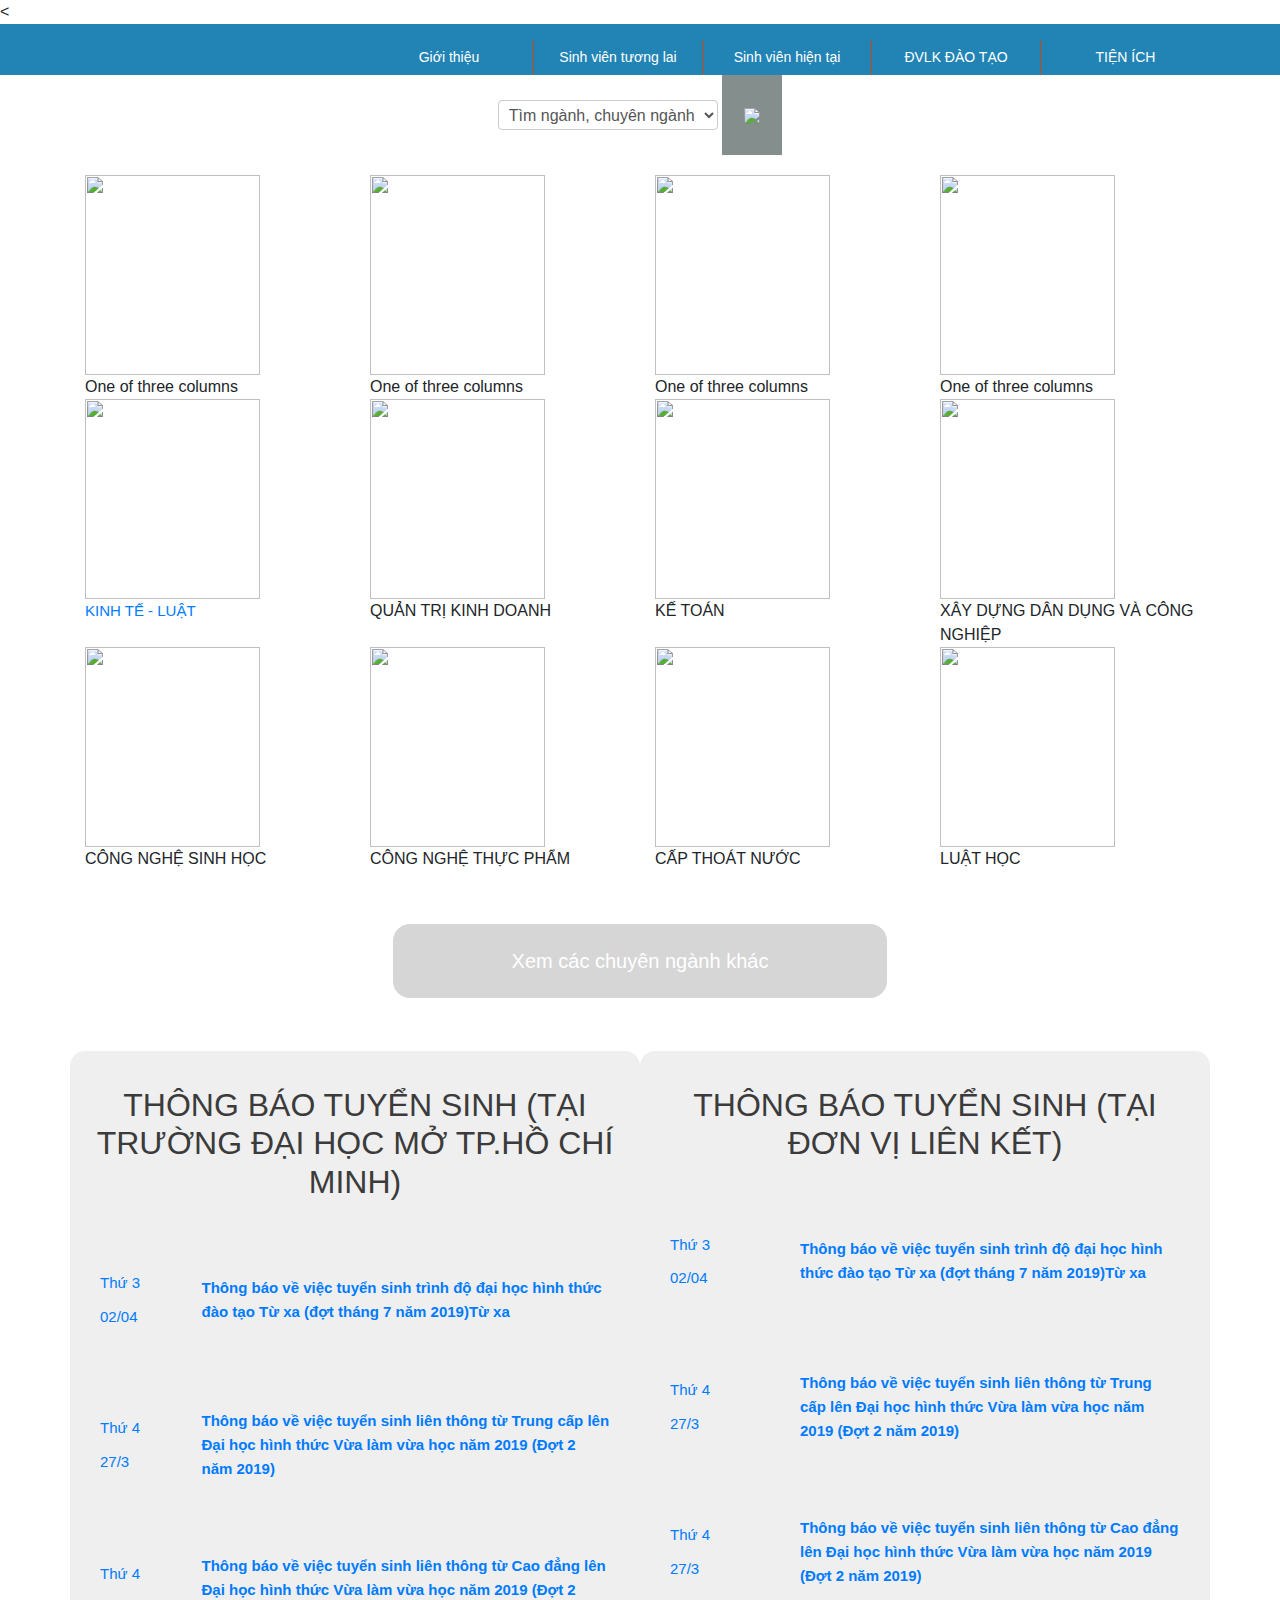
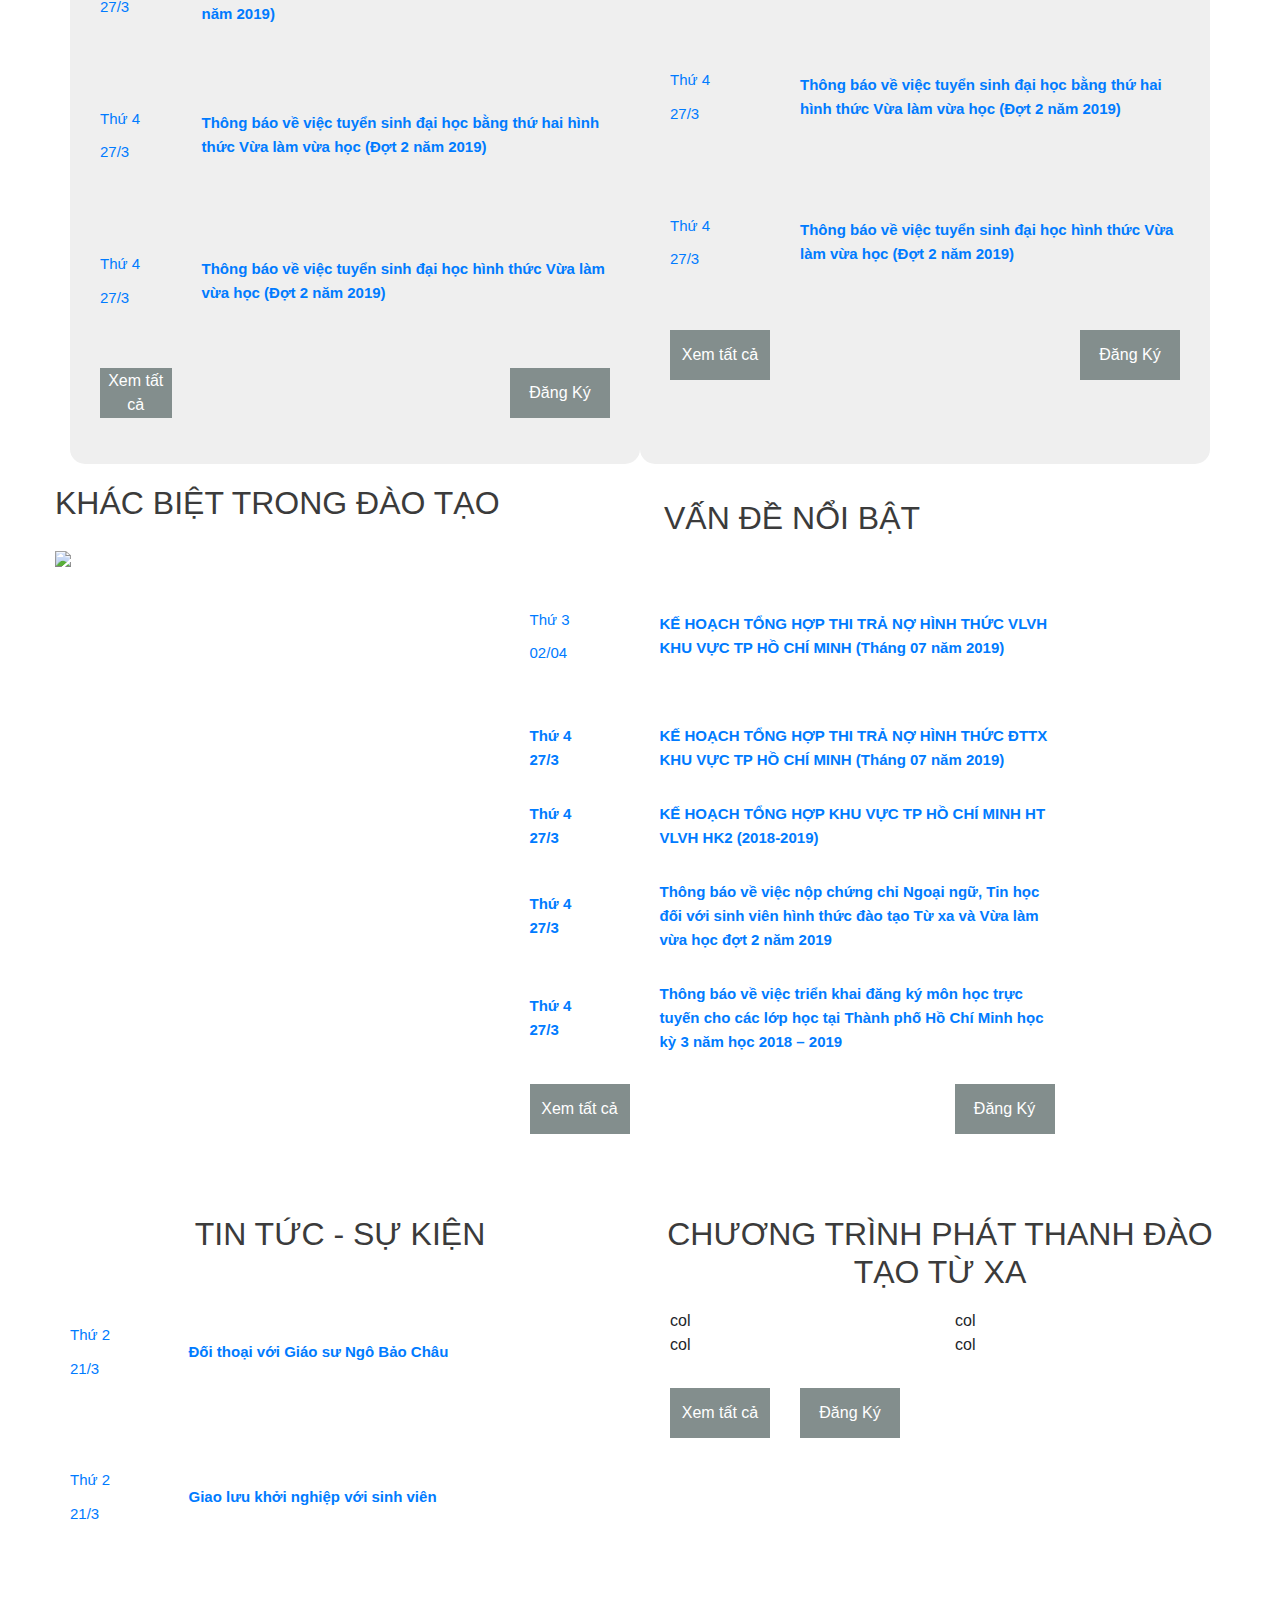
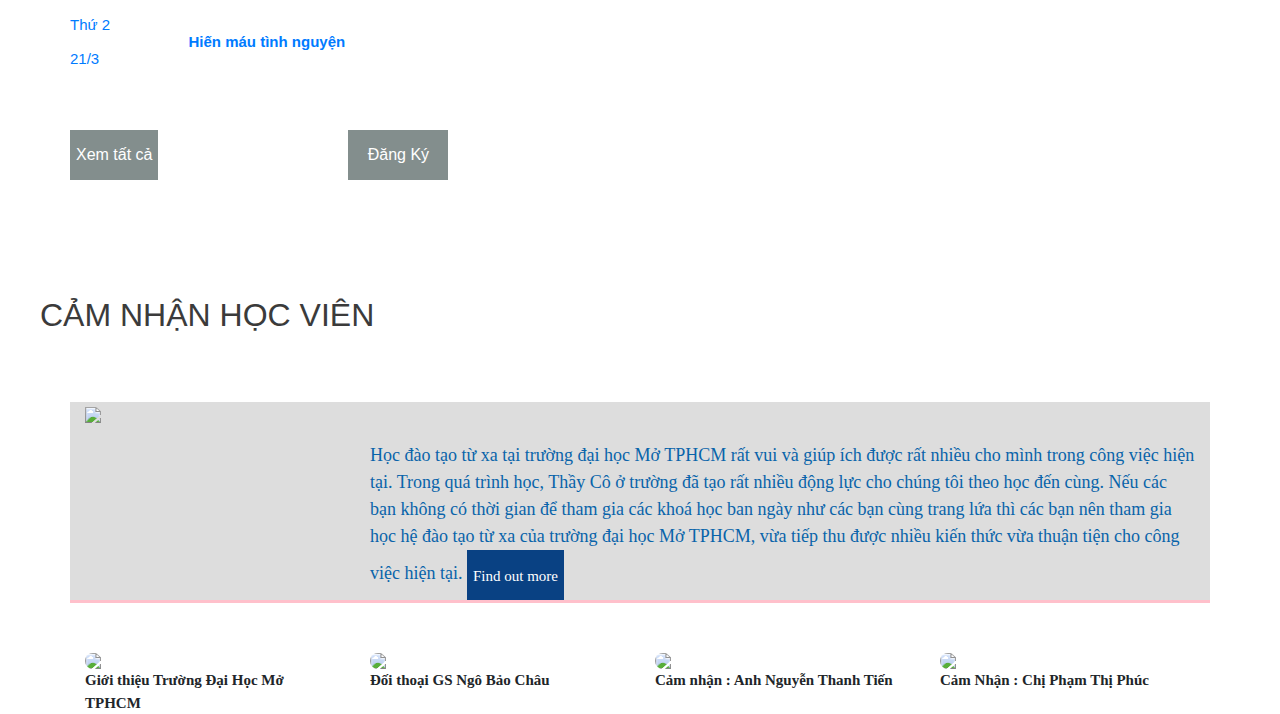
==== bài chính thức/đh mo/index.htm @ e702b490 "Add files via upload" ====
<!DOCTYPE html>

<head>

  <meta charset="utf-8">
  <title>Đại học mở tphcm</title>
	
	
  
 

  
  

 
  <link href="css/styles.css" rel="stylesheet">
  <link href="css/bootstrap-override.css" rel="stylesheet">

  <link href="css/font-awesome/font-awesome.css" rel="stylesheet">

  
  <link rel="stylesheet" href="https://stackpath.bootstrapcdn.com/bootstrap/4.3.1/css/bootstrap.min.css" integrity="sha384-ggOyR0iXCbMQv3Xipma34MD+dH/1fQ784/j6cY/iJTQUOhcWr7x9JvoRxT2MZw1T" crossorigin="anonymous">
  
    <link rel="stylesheet" type="text/css" href="style.css">
    <script type="text/javascript" src="java.js"></script>
    <link rel="stylesheet" href="https://use.fontawesome.com/releases/v5.8.2/css/all.css" integrity="sha384-oS3vJWv+0UjzBfQzYUhtDYW+Pj2yciDJxpsK1OYPAYjqT085Qq/1cq5FLXAZQ7Ay" crossorigin="anonymous">


  
  <link rel="stylesheet" href="css/flexslider.css" type="text/css" media="screen">

	<
</head>       
<body>
  
  <header id="header">
    <div class="container">
      <div class="row t-container">




      
        <div class="span3">
          <div class="logo">
            <a href="index.htm"><img src="http://oude.edu.vn/www/images/logo.png" alt=""></a>
          </div>            
        </div>

        <div class="span9">
          <div class="row space60"></div>
             <nav id="nav" role="navigation">
               	
          <ul>


        <li > <a> Giới thiệu</a>
          <ul>
            <li class="demo1"><a>thông điệp hiệu trưởng </a></li>
            <li class="demo1"><a>Trung tâm đào tạo</a></li>
            <li class="demo1"><a>mạng lưới đào tạo</a></li>
            <li class="demo1"><a>Liên kết quốc tế</a></li>
            <li class="demo1"><a>Kết nối cộng đồng</a></li>
            <li class="demo1"><a>Các ngành đào tạo</a></li>
            <li class="demo1"   ><a>Tổ chức nhân sự</a></li>

          </ul>

        </li>
            

        </li>
          <li class="nav-item">
            <li> <a>Sinh viên tương lai </a>
          <ul>
            <li class="demo1"><a>Cổng tuyển sinh </a></li>
            <li class="demo1"><a>Thông báo tuyển sinh</a></li>
            <li class="demo1"><a>Đề cương ôn thi tuyển sinh hình thức  vừa học vừa làm </a></li>
            <li class="demo1"><a > Các ngành đào tạo</a></li>
          </ul>
          
          <li class="nav-item">
             <li> <a>Sinh viên hiện tại </a>
          <ul>
            <li class="demo1"><a>Trang sinh viên </a></li>
            <li class="demo1"><a>Kết quả học tập</a></li>
            <li class="demo1"><a>Lịch học và thi</a></li>
            <li class="demo1"><a href=""> Hỗ trợ sinh viên</a></li>
            <li class="demo1"><a href=""> Hệ thống hỗ trợ học tập</a></li>
            <li class="demo1"><a href="">Hệ thống hỗ trợ học tập cũ</a></li>
            <li class="demo1"><a href=""> Tài liệu số</a></li>
            <li class="demo1"><a href=""> Bản tin</a></li>
            <li class="demo1"><a href=""> Kiến thức , kỹ năng tìm việc</a></li>

          </ul>
           <li> <a>ĐVLK ĐÀO TẠO </a>
          <ul>
            <li class="demo1"><a>Cơ sở học tập của trường </a></li>
            <li class="demo1"><a>Cơ sở học tập tại TPHCM</a></li>
            <li class="demo1"><a>Miền Trung và Tây Nguyên</a></li>
            <li class="demo1"><a href=""> Miền Tây Nam Bộ</a></li>
            <li class="demo1"><a href=""> Miền Đông Nam Bộ</a></li>
          </ul>
           <li> <a>TIỆN ÍCH </a>
          <ul>
            <li class="demo1"><a>Cổng thông tin hỗ trợ sinh viên </a></li>
            <li class="demo1"><a>Thông báo tuyển sinh</a></li>
            <li class="demo1"><a>Đề cương ôn thi tuyển sinh hình thức  vừa học vừa làm</a></li>
            <li class="demo1"><a href=""> Các ngành đào tạo</a></li>
          </ul>
            
          </li>
        </ul>
      </div>
    </nav>
          </nav>
         </div> 
      </div> 
    </header>
       <div class="row space40"></div>
          <div class="slider1 flexslider"> 
            <ul class="slides">
              <li>
    	    	    <img src="http://www.oude.edu.vn/www/uploads/images/bannerappwideQR1280.png" alt="">
    	    		</li>
    	    		<li>
    	    	    <img src="http://www.oude.edu.vn/www/uploads/images/slide_3(1).jpg" alt="">
    	    		</li>
    	    		<li>
    	    	    <img src="http://www.oude.edu.vn/www/uploads/images/home_sliders/vhvl%20(1).png" alt="">
    	    		</li>
                    <li>
    	    	    <img src="http://www.oude.edu.vn/www/uploads/images/slide_5(1).jpg" alt="">
    	    		</li>
            </ul>
          </div>  <!-- Slider End -->
  </div> 

           
      <div>

           <form class= " conc">
    <select id="department" name="department">
      <option value="/department/index">Tìm ngành, chuyên ngành, môn học</option>
      <optgroup label="&nbsp;KHOA NGOẠI NGỮ"><option value="/department/khoa-ngo%E1%BA%A1i-ng%E1%BB%AF-4/">» KHOA NGOẠI NGỮ</option><option value="/department/khoa-ngo%E1%BA%A1i-ng%E1%BB%AF-ng%C3%B4n-ng%E1%BB%AF-anh-46/view/">»» Ngôn ngữ Anh</option><option value="/department/khoa-ngo%E1%BA%A1i-ng%E1%BB%AF-ti%E1%BA%BFng-anh-th%C6%B0%C6%A1ng-m%E1%BA%A1i-47/view/">»» Tiếng anh thương mại</option></optgroup><optgroup label="&nbsp;KHOA XHH - CTXH - ĐNAH"><option value="/department/khoa-xhh-ctxh-%C4%91nah-29/">» KHOA XHH - CTXH - ĐNAH</option><option value="/department/khoa-xhh-ctxh-%C4%91nah-x%C3%A3-h%E1%BB%99i-h%E1%BB%8Dc-t%E1%BB%95-ch%E1%BB%A9c-v%C3%A0-qu%E1%BA%A3n-l%C3%BD-nh%C3%A2n-s%E1%BB%B1-31/view/">»» Xã hội học tổ chức và Quản lý nhân sự</option><option value="/department/khoa-xhh-ctxh-%C4%91nah-x%C3%A3-h%E1%BB%99i-h%E1%BB%8Dc-t%E1%BB%95-ch%E1%BB%A9c-v%C3%A0-qu%E1%BA%A3n-l%C3%BD-nh%C3%A2n-s%E1%BB%B1-56/view/">»» Xã hội học tổ chức và Quản lý nhân sự</option><option value="/department/khoa-xhh-ctxh-%C4%91nah-x%C3%A3-h%E1%BB%99i-h%E1%BB%8Dc-59/view/">»» Xã hội học</option><option value="/department/khoa-xhh-ctxh-%C4%91nah-c%C3%B4ng-t%C3%A1c-x%C3%A3-h%E1%BB%99i-50/view/">»» Công tác xã hội</option></optgroup><optgroup label="&nbsp;KHOA KẾ TOÁN - KIỂM TOÁN"><option value="/department/khoa-k%E1%BA%BF-to%C3%A1n-ki%E1%BB%83m-to%C3%A1n-2/">» KHOA KẾ TOÁN - KIỂM TOÁN</option><option value="/department/khoa-k%E1%BA%BF-to%C3%A1n-ki%E1%BB%83m-to%C3%A1n-k%E1%BA%BF-to%C3%A1n-28/view/">»» Kế toán</option><option value="/department/khoa-k%E1%BA%BF-to%C3%A1n-ki%E1%BB%83m-to%C3%A1n-ki%E1%BB%83m-to%C3%A1n-27/view/">»» Kiểm toán</option></optgroup><optgroup label="&nbsp;KHOA CÔNG NGHỆ THÔNG TIN"><option value="/department/khoa-c%C3%B4ng-ngh%E1%BB%87-th%C3%B4ng-tin-7/">» KHOA CÔNG NGHỆ THÔNG TIN</option><option value="/department/khoa-c%C3%B4ng-ngh%E1%BB%87-th%C3%B4ng-tin-m%E1%BA%A1ng-m%C3%A1y-t%C3%ADnh-34/view/">»» Mạng máy tính</option><option value="/department/khoa-c%C3%B4ng-ngh%E1%BB%87-th%C3%B4ng-tin-c%C6%A1-s%E1%BB%9F-d%E1%BB%AF-li%E1%BB%87u-35/view/">»» Cơ sở dữ liệu</option><option value="/department/khoa-c%C3%B4ng-ngh%E1%BB%87-th%C3%B4ng-tin-%C4%91%E1%BB%93-h%E1%BB%8Da-m%C3%A1y-t%C3%ADnh-36/view/">»» Đồ họa máy tính</option><option value="/department/khoa-c%C3%B4ng-ngh%E1%BB%87-th%C3%B4ng-tin-h%E1%BB%87-th%E1%BB%91ng-th%C3%B4ng-tin-qu%E1%BA%A3n-l%C3%BD-32/view/">»» Hệ thống thông tin quản lý</option><option value="/department/khoa-c%C3%B4ng-ngh%E1%BB%87-th%C3%B4ng-tin-khoa-h%E1%BB%8Dc-m%C3%A1y-t%C3%ADnh-33/view/">»» Khoa học máy tính</option></optgroup><optgroup label="&nbsp;KHOA CÔNG NGHỆ SINH HỌC"><option value="/department/khoa-c%C3%B4ng-ngh%E1%BB%87-sinh-h%E1%BB%8Dc-30/">» KHOA CÔNG NGHỆ SINH HỌC</option><option value="/department/khoa-c%C3%B4ng-ngh%E1%BB%87-sinh-h%E1%BB%8Dc-c%C3%B4ng-ngh%E1%BB%87-sinh-h%E1%BB%8Dc-52/view/">»» Công nghệ sinh học</option><option value="/department/khoa-c%C3%B4ng-ngh%E1%BB%87-sinh-h%E1%BB%8Dc-c%C3%B4ng-ngh%E1%BB%87-th%E1%BB%B1c-ph%E1%BA%A9m-53/view/">»» Công nghệ thực phẩm</option><option value="/department/khoa-c%C3%B4ng-ngh%E1%BB%87-sinh-h%E1%BB%8Dc-qu%E1%BA%A3n-l%C3%BD-m%C3%B4i-tr%C6%B0%E1%BB%9Dng-54/view/">»» Quản lý môi trường</option></optgroup><optgroup label="&nbsp;KHOA TÀI CHÍNH NGÂN HÀNG"><option value="/department/khoa-t%C3%A0i-ch%C3%ADnh-ng%C3%A2n-h%C3%A0ng-3/">» KHOA TÀI CHÍNH NGÂN HÀNG</option><option value="/department/khoa-t%C3%A0i-ch%C3%ADnh-ng%C3%A2n-h%C3%A0ng-t%C3%A0i-ch%C3%ADnh-ng%C3%A2n-h%C3%A0ng-43/view/">»» Tài chính ngân hàng</option><option value="/department/khoa-t%C3%A0i-ch%C3%ADnh-ng%C3%A2n-h%C3%A0ng-t%C3%A0i-ch%C3%ADnh-nh%C3%A0-n%C6%B0%E1%BB%9Bc-40/view/">»» Tài chính nhà nước</option><option value="/department/khoa-t%C3%A0i-ch%C3%ADnh-ng%C3%A2n-h%C3%A0ng-t%C3%A0i-ch%C3%ADnh-doanh-nghi%E1%BB%87p-41/view/">»» Tài chính doanh nghiệp</option><option value="/department/khoa-t%C3%A0i-ch%C3%ADnh-ng%C3%A2n-h%C3%A0ng-b%E1%BA%A3o-hi%E1%BB%83m-44/view/">»» Bảo hiểm</option></optgroup><optgroup label="&nbsp;KHOA XÂY DỰNG VÀ ĐIỆN"><option value="/department/khoa-x%C3%A2y-d%E1%BB%B1ng-v%C3%A0-%C4%91i%E1%BB%87n-6/">» KHOA XÂY DỰNG VÀ ĐIỆN</option><option value="/department/khoa-x%C3%A2y-d%E1%BB%B1ng-v%C3%A0-%C4%91i%E1%BB%87n-x%C3%A2y-d%E1%BB%B1ng-d%C3%A2n-d%E1%BB%A5ng-v%C3%A0-c%C3%B4ng-nghi%E1%BB%87p-37/view/">»» Xây dựng dân dụng và công nghiệp</option><option value="/department/khoa-x%C3%A2y-d%E1%BB%B1ng-v%C3%A0-%C4%91i%E1%BB%87n-c%E1%BA%A5p-tho%C3%A1t-n%C6%B0%E1%BB%9Bc-39/view/">»» Cấp thoát nước</option><option value="/department/khoa-x%C3%A2y-d%E1%BB%B1ng-v%C3%A0-%C4%91i%E1%BB%87n-qu%E1%BA%A3n-l%C3%BD-x%C3%A2y-d%E1%BB%B1ng-55/view/">»» Quản lý xây dựng</option></optgroup><optgroup label="&nbsp;KHOA QUẢN TRỊ KINH DOANH"><option value="/department/khoa-qu%E1%BA%A3n-tr%E1%BB%8B-kinh-doanh-1/">» KHOA QUẢN TRỊ KINH DOANH</option><option value="/department/khoa-qu%E1%BA%A3n-tr%E1%BB%8B-kinh-doanh-kinh-doanh-qu%E1%BB%91c-t%E1%BA%BF-60/view/">»» Kinh doanh quốc tế</option><option value="/department/khoa-qu%E1%BA%A3n-tr%E1%BB%8B-kinh-doanh-qu%E1%BA%A3n-tr%E1%BB%8B-kinh-doanh-21/view/">»» Quản trị kinh doanh</option><option value="/department/khoa-qu%E1%BA%A3n-tr%E1%BB%8B-kinh-doanh-qu%E1%BA%A3n-tr%E1%BB%8B-nh%C3%A2n-l%E1%BB%B1c-22/view/">»» Quản trị nhân lực</option><option value="/department/khoa-qu%E1%BA%A3n-tr%E1%BB%8B-kinh-doanh-qu%E1%BA%A3n-tr%E1%BB%8B-du-l%E1%BB%8Bch-23/view/">»» Quản trị du lịch</option><option value="/department/khoa-qu%E1%BA%A3n-tr%E1%BB%8B-kinh-doanh-qu%E1%BA%A3n-tr%E1%BB%8B-marketing-51/view/">»» Quản trị marketing</option></optgroup><optgroup label="&nbsp;KHOA KINH TẾ VÀ QL CÔNG"><option value="/department/khoa-kinh-t%E1%BA%BF-v%C3%A0-ql-c%C3%B4ng-5/">» KHOA KINH TẾ VÀ QL CÔNG</option><option value="/department/khoa-kinh-t%E1%BA%BF-v%C3%A0-ql-c%C3%B4ng-kinh-t%E1%BA%BF-lu%E1%BA%ADt-48/view/">»» Kinh tế - Luật</option><option value="/department/khoa-kinh-t%E1%BA%BF-v%C3%A0-ql-c%C3%B4ng-qu%E1%BA%A3n-l%C3%BD-c%C3%B4ng-61/view/">»» Quản lý Công</option></optgroup><optgroup label="&nbsp;KHOA LUẬT"><option value="/department/khoa-lu%E1%BA%ADt-57/">» KHOA LUẬT</option><option value="/department/khoa-lu%E1%BA%ADt-lu%E1%BA%ADt-h%E1%BB%8Dc-58/view/">»» Luật học</option><option value="/department/khoa-lu%E1%BA%ADt-lu%E1%BA%ADt-kinh-t%E1%BA%BF-49/view/">»» Luật kinh tế</option>    </optgroup></select>
    
    <button id="tim" class="button large primary searchdata" type="button"><img class="anhtim" src="http://oude.edu.vn/www/images/search-icon.png" > </button>
    </div>





<div class="con">
      <div class="container">
          <div class="row">
            <div class="col-sm">
              <img class="img1" src="http://www.oude.edu.vn/www/uploads/images/ktl.png"><br>
              One of three columns
            </div>
            <div class="col-sm">
              <img class="img1" src="http://www.oude.edu.vn/www/uploads/images/nganh_chuyennganh/qtkd2%20(1).png"><br>
              One of three columns
            </div>
            <div class="col-sm">
              <img class="img1" src="http://www.oude.edu.vn/www/uploads/images/nganh_chuyennganh/ketoan.png"><br>
              One of three columns
            </div>
            <div  class="col-sm">
              <img class="img1" src="http://www.oude.edu.vn/www/uploads/images/nganh_chuyennganh/xaydungdandung.png"><br>
              One of three columns
            </div>
          </div>
        </div>

               


         <div class="container">
          <div class="row">
            <div class="col-sm">
              <img class="img1" src="http://www.oude.edu.vn/www/uploads/images/nganh_chuyennganh/congnghesinhhoc.png"><br>
              <a href="">KINH TẾ - LUẬT</a>
            </div>
            <div class="col-sm">
              <img class="img1" src="http://www.oude.edu.vn/www/uploads/images/nganh_chuyennganh/congnghethucpham.png"><br>
              QUẢN TRỊ KINH DOANH
            </div>
            <div class="col-sm">
              <img class="img1" src="http://www.oude.edu.vn/www/uploads/images/nganh_chuyennganh/capthoatnuoc2%20(1).png"><br>
              KẾ TOÁN
            </div>
            <div class="col-sm">
              <img class="img1" src="http://www.oude.edu.vn/www/uploads/images/nganh_chuyennganh/luat.png"><br>
             XÂY DỰNG DÂN DỤNG VÀ CÔNG NGHIỆP
            </div>
          </div>
        </div>
         <div class="container">
          <div class="row">
            <div class="col-sm">
              <img class="img1" src="http://www.oude.edu.vn/www/uploads/images/nganh_chuyennganh/travelicon%20(1).png"><br>
             CÔNG NGHỆ SINH HỌC
            </div>
            <div class="col-sm">
              <img class="img1" src="http://www.oude.edu.vn/www/uploads/images/nganh_chuyennganh/luatkinhte(1).png"><br>
              CÔNG NGHỆ THỰC PHẨM 
            </div>
            <div class="col-sm">
              <img class="img1" src="http://www.oude.edu.vn/www/uploads/images/nganh_chuyennganh/congtacxahoi%20(1).png"><br>
              CẤP THOÁT NƯỚC
            </div>
            <div class="col-sm">
              <img class="img1" src="http://www.oude.edu.vn/www/uploads/images/nganh_chuyennganh/tienganh.png"><br>
             LUẬT HỌC
            </div>

          
        
</div>
    <button class= "chuyennganh"> Xem các chuyên ngành khác    <i class="far fa-arrow-alt-circle-right"></i></i></button>

   


    <div class="row" id="row2">
  <div class="column" id="row1">

    <h2> <i class="fas fa-thumbtack"></i>    THÔNG BÁO TUYỂN SINH
(TẠI TRƯỜNG ĐẠI HỌC MỞ TP.HỒ CHÍ MINH)</h2>
    <p>
      <table>
        <div class="back">
        <tr>
          <th> <h3> <a href=""> Thứ 3 <br> 02/04 </a></h3></th>
          <th><a href="">Thông báo về việc tuyển sinh trình độ đại học hình thức đào tạo Từ xa (đợt tháng 7 năm 2019)Từ xa </a> </th>
        </tr>
        <tr>
          <th><h3><a href=""> Thứ 4 <br> 27/3 </a></h3></th>
          <th><a href="">Thông báo về việc tuyển sinh liên thông từ Trung cấp lên Đại học hình thức Vừa làm vừa học năm 2019 (Đợt 2 năm 2019) </a></th>
        </tr>
        <tr>
          <th><h3><a href=""> Thứ 4 <br> 27/3 </a></h3></th>
          <th><a href="">Thông báo về việc tuyển sinh liên thông từ Cao đẳng lên Đại học hình thức Vừa làm vừa học năm 2019 (Đợt 2 năm 2019) </a></th>
        </tr>
        <tr>
          <th><h3> <a href=""> Thứ 4 <br> 27/3 </a></h3></th>
          <th><a href="">Thông báo về việc tuyển sinh đại học bằng thứ hai hình thức Vừa làm vừa học (Đợt 2 năm 2019) </a></th>
        </tr>
        <tr>
          <th><h3> <a href="">Thứ 4 <br> 27/3 </a> </h3></th>
          <th><a href="">Thông báo về việc tuyển sinh đại học hình thức Vừa làm vừa học (Đợt 2 năm 2019)</a></th>
        </tr>
         <tr>
          <th> <button>Xem tất cả</button></th>
          <th><button id="but" class="dangky">Đăng Ký</button></th>
        </tr>
      </table>


    </p>
  </div>
  
  <div class="column" id="row1">
    <h2>  <i class="fas fa-thumbtack"></i>      THÔNG BÁO TUYỂN SINH
(TẠI ĐƠN VỊ LIÊN KẾT)</h2>
     <p>
      <table>
        <tr>
          <th> <h3><a href="">Thứ 3 <br> 02/04 </a> </h3></th>
          <th><a href=""> Thông báo về việc tuyển sinh trình độ đại học hình thức đào tạo Từ xa (đợt tháng 7 năm 2019)Từ xa </a> </th>
        </tr>
        <tr>
          <th><h3><a href=""> Thứ 4 <br> 27/3 </a></h3></th>
          <th><a href="">Thông báo về việc tuyển sinh liên thông từ Trung cấp lên Đại học hình thức Vừa làm vừa học năm 2019 (Đợt 2 năm 2019)</a></th>
        </tr>
        <tr>
          <th><h3><a href=""> Thứ 4 <br> 27/3 </a></h3></th>
          <th><a href="">Thông báo về việc tuyển sinh liên thông từ Cao đẳng lên Đại học hình thức Vừa làm vừa học năm 2019 (Đợt 2 năm 2019)</a></th>
        </tr>
        <tr>
          <th><h3><a href=""> Thứ 4 <br> 27/3 </a></h3></th>
          <th><a href="">Thông báo về việc tuyển sinh đại học bằng thứ hai hình thức Vừa làm vừa học (Đợt 2 năm 2019) </a></th>
        </tr>
        <tr>
          <th><h3><a href=""> Thứ 4 <br> 27/3 </a></h3></th>
          <th><a href="">Thông báo về việc tuyển sinh đại học hình thức Vừa làm vừa học (Đợt 2 năm 2019) </a></th>
        </tr>
         <tr> 
          <th> <button id="but">Xem tất cả</button></th>
          <th><button id="but" class="dangky">Đăng Ký</button></th>
        </tr>
        </div>
      </table>


    </p>  </div>








         <div class="row">
  <div class="column1" >
    <h2>KHÁC BIỆT TRONG ĐÀO TẠO</h2>
    <p>
     <img src="http://oude.edu.vn/www/images/5nganh.png">


    </p>
  </div>
  
  <div class="column">
    <h2>VẤN ĐỀ NỔI BẬT</h2>
     <p>
      <table>
        <tr>
          <th> <h3><a href=""> Thứ 3 <br> 02/04 </a></h3></th>
          <th><a href="">KẾ HOẠCH TỔNG HỢP THI TRẢ NỢ HÌNH THỨC VLVH KHU VỰC TP HỒ CHÍ MINH (Tháng 07 năm 2019) </a> </th>
        </tr>
        <tr>
          <th><a href=""> Thứ 4 <br> 27/3 </a></th>
          <th><a href="">KẾ HOẠCH TỔNG HỢP THI TRẢ NỢ HÌNH THỨC ĐTTX KHU VỰC TP HỒ CHÍ MINH (Tháng 07 năm 2019) </a></th>
        </tr>
        <tr>
          <th> <a href="">Thứ 4 <br> 27/3 </a></th>
          <th><a href="">KẾ HOẠCH TỔNG HỢP KHU VỰC TP HỒ CHÍ MINH HT VLVH HK2 (2018-2019)</a></th>
        </tr>
        <tr>
          <th><a href=""> Thứ 4 <br> 27/3 </a></th>
          <th><a href="">Thông báo về việc nộp chứng chỉ Ngoại ngữ, Tin học đối với sinh viên hình thức đào tạo Từ xa và Vừa làm vừa học đợt 2 năm 2019 </a></th>
        </tr>
        <tr>
          <th> <a href="">Thứ 4 <br> 27/3 </a></th>
          <th><a href="">Thông báo về việc triển khai đăng ký môn học trực tuyến cho các lớp học tại Thành phố Hồ Chí Minh học kỳ 3 năm học 2018 – 2019 </a></th>
        </tr>
         <tr>
          <th> <button id="but">Xem tất cả</button></th>
          <th><button id="but" class="dangky">Đăng Ký</button></th>
        </tr>
      </table>


    </p>  </div>
        

         <div class="row">
  <div class="column">

    <h2>TIN TỨC - SỰ KIỆN</h2>
    <p>
      <table>
        <div class="back">
        <tr>
          <th> <h3> <a href=""> Thứ 2<br> 21/3 </a></h3></th>
          <th><a href="">Đối thoại với Giáo sư Ngô Bảo Châu </a> </th>
        </tr>
        <tr>
          <th><h3><a href=""> Thứ 2<br> 21/3 </a></h3></th>
          <th><a href="">Giao lưu khởi nghiệp với sinh viên </a></th>
        </tr>
        <tr>
          <th><h3><a href=""> Thứ 2<br> 21/3 </a></h3></th>
          <th><a href="">Hiến máu tình nguyện </a></th>
        </tr>
      
         <tr>
          <th> <button>Xem tất cả</button></th>
          <th><button id="but" class="dangky">Đăng Ký</button></th>
        </tr>
      </table>


    </p>
  </div>
  
  <div class="column" >
    <h2>CHƯƠNG TRÌNH PHÁT THANH ĐÀO TẠO TỪ XA</h2>
<div class="container">
  <div class="row">
    <div class="col">col</div>
    <div class="col">col</div>
    <div class="w-100"></div>
    <div class="col">col</div>
    <div class="col">col</div>
  </div>
</div>







     <p>
      <table>
        <tr>
       
          <th> <button id="but">Xem tất cả</button></th>
          <th><button id="but" class="dangky">Đăng Ký</button></th>
        </tr>
        </div>
      </table>


    </p>  </div>
    <div class="cam">
    <h2 class="camnhan">CẢM NHẬN HỌC VIÊN</h2></div>

    <div class="container" id="camnhan1">
  <div class="row">
    <div class="col-sm">
       <img class="anh12" src="http://www.oude.edu.vn/www/uploads/images/phanngocdung.png"> 
    </div>
    <div class="col-9">
      <i class="fas fa-comment"></i>    Học đào tạo từ xa tại trường đại học Mở TPHCM rất vui và giúp ích được rất nhiều cho mình trong công việc hiện tại. Trong quá trình học, Thầy Cô ở trường đã tạo rất nhiều động lực cho chúng tôi theo học đến cùng.
Nếu các bạn không có thời gian để tham gia các khoá học ban ngày như các bạn cùng trang lứa thì các bạn nên tham gia học hệ đào tạo từ xa của trường đại học Mở TPHCM, vừa tiếp thu được nhiều kiến thức vừa thuận tiện cho công việc hiện tại.
<button class="findout"> <a href="">Find out more <i class="fas fa-angle-right"></i></a> </button>
    </div>
    
  </div>
</div>


<div class="container">
  <div class="row">
    
  </div>
</div>
      <div class="container" id="youtube">
  <div class="row" id="row333">
    <div class="col-3">
     <img class="img44" src="http://www.oude.edu.vn/www/uploads/images/TVC-01-camnhan.jpg">
     <b>Giới thiệu Trường Đại Học Mở TPHCM</b>

    </div>
    <div class="col-3">
      <img class="img44" src="http://www.oude.edu.vn/www/uploads/images/TVC-02-baochau.jpg">
     <b> Đối thoại GS Ngô Bảo Châu</b>

    </div>
    <div class="col-3">
      <img class="img44" src="http://www.oude.edu.vn/www/uploads/images/TVC-07-thanh.jpg">
     <b> Cảm nhận : Anh Nguyễn Thanh Tiến</b>

    </div>
     <div class="col-3">
      <img class="img44" src="http://www.oude.edu.vn/www/uploads/images/TVC-022-phuc.jpg">
     <b> Cảm Nhận :  Chị Phạm Thị Phúc </b>
    </div>










    




      

  <!-- JavaScripts -->
  <script type="text/javascript" src="js/jquery-1.8.3.min.js"></script> 
  <script type="text/javascript" src="js/bootstrap.min.js"></script>  
  <script type="text/javascript" src="js/functions.js"></script>
  <script type="text/javascript" defer src="js/jquery.flexslider.js"></script>

</body>
</html>
---- bài chính thức/đh mo/css/styles.css ----
/* --------------------------------------------------------	*/
/*	Twitter Bootstrap */
/*	Responsive media queries */
/*	freshdesignweb.com */
/* --------------------------------------------------------	*/

@import url("bootstrap.min.css");
@import url("bootstrap-responsive.min.css");

/* --------------------------------------------------------	*/
/*	Base */
/* --------------------------------------------------------	*/

::-moz-selection { background: #999; color: #fff; text-shadow: none; }
::selection { background: #999; color: #fff; text-shadow: none; }
:focus { outline-color: transparent!important; outline-style: none!important; }

html {
	overflow-y:scroll;
	background:#fff;	
}

body {
	margin: 0;
	padding: 0;                      
  font-family: 'Source Sans Pro', sans-serif;
	font-size: 15px;
	line-height: 20px;
	color: #3b3b3b;
	-webkit-font-smoothing: subpixel-antialiased;
	-webkit-text-size-adjust: 100%;	
	cursor:default;
  background:#fff;
}

h1, h2, h3, h4, h5, h6 {
  position:relative;
  font-family: 'Titillium Web', sans-serif; 
  font-weight: 200;
  line-height: 1.25;
  color: #3b3b3b;
  margin:0px;
  padding: 20px 0;
  clear:both;
}

h1, h2 {
  font-size:42px;
  padding: 20px 0 10px 0;
}

h1 {
  color:#3b3b3b;
}

h2 {
}

h3 {
  font-size:24px;
  line-height:30px;  
}

h4 {
  font-size:20px;
  line-height:24px;
  font-weight:500;
}

h5, h6 {
  font-size:20px;
  line-height:26px;
}    

hr {
  height:1px;
  border:0px;
  background:#4973c2;
  margin:25px 0 25px 0;
  clear:both;
}

p {
  margin:15px 0;
}

blockquote {        
  color:#83adff;
  margin:15px 0px;
  border-left:5px solid #fda056; 
}

a {
  color: lightblue;
  text-decoration:none;
}

a:hover {
  color:lightblue;
  text-decoration:none;
  background-color: 
}

img {
  width:100%;
}

/* --------------------------------------------------------	*/
/*	Main Classes */
/* --------------------------------------------------------	*/


}



header {
  position:relative;
  display:block;
}

.t-container {
  position:relative;
}

.texture {
  position:absolute;
  top:0px;
  left:-210px;
  width:751px;
  height:596px;
}

.logo {
  position:relative;
  margin-top:7px;
}

.head-info {
  font-size:16px;
  line-height:22px;
}

  
/* --------------------------------------------------------	*/
/*	Navigation */
/* --------------------------------------------------------	*/

		#nav
		{
			font-family: 'Open Sans', sans-serif;
			position:relative;
			z-index: 1000;
		}

			#nav > a
			{
				display: none;
			}

			#nav li
			{
				position: relative;
				list-style:none;
			}
				#nav li a
				{
					color: #fff;
					display: block;
				}
				#nav li a:active
				{
					background-color: #c00 !important;
				}

			#nav span:after
			

			/* first level */

			#nav > ul
			{
				background-color: #e15a1f;
			}
				#nav > ul > li
				{
					width: 20%;
					height: 100%;
					float: left;
				}
					#nav > ul > li > a
					{
						height: 100%;
						font-size: 14px; /* 24 */
						line-height: 2.5em; /* 60 (24) */
						text-align: center;
					}
						#nav > ul > li:not( :last-child ) > a
						{
							border-right: 1px solid #cc470d;
						}
						#nav > ul > li:hover > a,
						#nav > ul:not( :hover ) > li.active > a
						{
							background-color: #cc470d;
						}



				#nav li ul
				{
					background-color: #cc470d;
					display: none;
					position: absolute;
					top: 100%;
					margin-left:-0px;
					width:100%;
				}
					#nav li:hover ul
					{
						display: block;
						left: 0;
						right: 0;
					}
						#nav li:not( :first-child ):hover ul
						{
							left: -1px;
						}
						#nav li ul a
						{
							border-top: 1px solid #e15a1f;
							padding: 5px; /* 15 (20) */
						}
							#nav li ul li a:hover,
							#nav li ul:not( :hover ) li.active a
							{
								background-color: #e15a1f;
							}


	


header {
  background-color: rgb(34, 132, 181);
}
.conc {
  
  text-align: center;
}
#tim {
  width: 50px;
  height: 80px;
   transition: background-color  1s;
     -webkit-transition:background-color 1s;
}
#tim :hover {
   color: white;
    background-color: lightblue;
  

}
.anhtim {
  transition: background-color  1s;
     -webkit-transition:background-color 1s;

}

.anhtim:hover {
   color: white;
    background-color: lightblue;}
    

button {
  background:rgb(131, 142, 141);
  border: 4px solid white;
  min-height:50px;
  min-width: 60px;
  align-content: center;  
  border-radius: 10px;
  font-size: 20px;
  color: white;
}

.img1 {
  width: 175px;
  height: 200px;
}
button:hover {
  background-color: rgb(55, 221, 163);
  transition: .8;
  }
.span3 {
  display: block;
  margin-right: auto;
  margin-left: auto;
  width: 200px;
}
.span9 {
  text-align: center;
  align-items: center;
  justify-content: center;
}
.chuyennganh {
  display: block;
  margin-left: auto;
  margin-right: auto;
  width: 500px;
  height: 80px;
  border: white solid 3px;
  border-radius: 20px;
  font-size: 20px;
  background-color: rgb(214, 214, 214);
   transition: background-color,color  1s;
     -webkit-transition:background-color, color 1s;
 
}
.chuyennganh:hover {
    color: white;
    background-color: lightblue;
    border: rgb(183, 110, 221) solid 2px;

}


#icon {
  font-size: 50px;
}
.con {
    display: block;
  margin-left: auto;
  margin-right: auto;

}
.thongbao {
  background-image: url(../anh1.jpg);
}
.column {
  float: left;
  width: 50%;
  padding: 15px;
}

/* Clear floats after the columns */
.row:after {
  content: "";
  display: table;
  clear: both;
}
th {
  padding: 15px;
  margin: 15px;
}
.dangky {
  color: white;
  float: right;

  
 


}
#but {
  width: 100px;
}
#row1{
  background-color: rgb(239, 239, 239);
  border-radius: 15px;

}
button {
  border: none;
}
h2 {
  text-align: center;
}
a {
  font-size: 15px;
}
.column1 {
  font-family: Courier New, monospace;
  font-size: 25px;
}
.anh12 { 
border-radius: ;
max-width: 300px;
max-height: 400px; }


.camnhan {
  text-align: center;
  align-items: center;
  align-content: center;
 
}
#camnhan1 {
  background-color: rgb(221, 221, 221);
  
  border-bottom: 3px solid pink;
}
#camnhan1 .col-9 {
  float: left;
  font-size: 18px;
  font-family: Times New Roman Serif;
  color: rgb(9, 100, 170);
  margin-top: 40px;

}
.findout  {
  background-color: rgb(9, 65, 131);
  color: white !important;

}
a {
  text-decoration: none;
}
.findout a {
  color: white;

}
.cam {
  text-align: center;
  align-items: center;
  justify-content: center;
  margin-top: 50px;
  margin-bottom: 50px;
}
#youtube {
  margin-top: 50px;
  background-color: rgb(238, 238, 238);
  
  
}
.chuyennganh {
  margin-top: 50px;
  margin-bottom: 50px;

}
.col-3 {
  display: flex;
  flex-direction: column;
 font-size: 15px;
 font-family: Times New Roman Serif;
 background-color: white;

}
.img44 {
  border-radius: 200px;
 
}
#row333 {
  background-color: rgb(238, 238, 238);
}
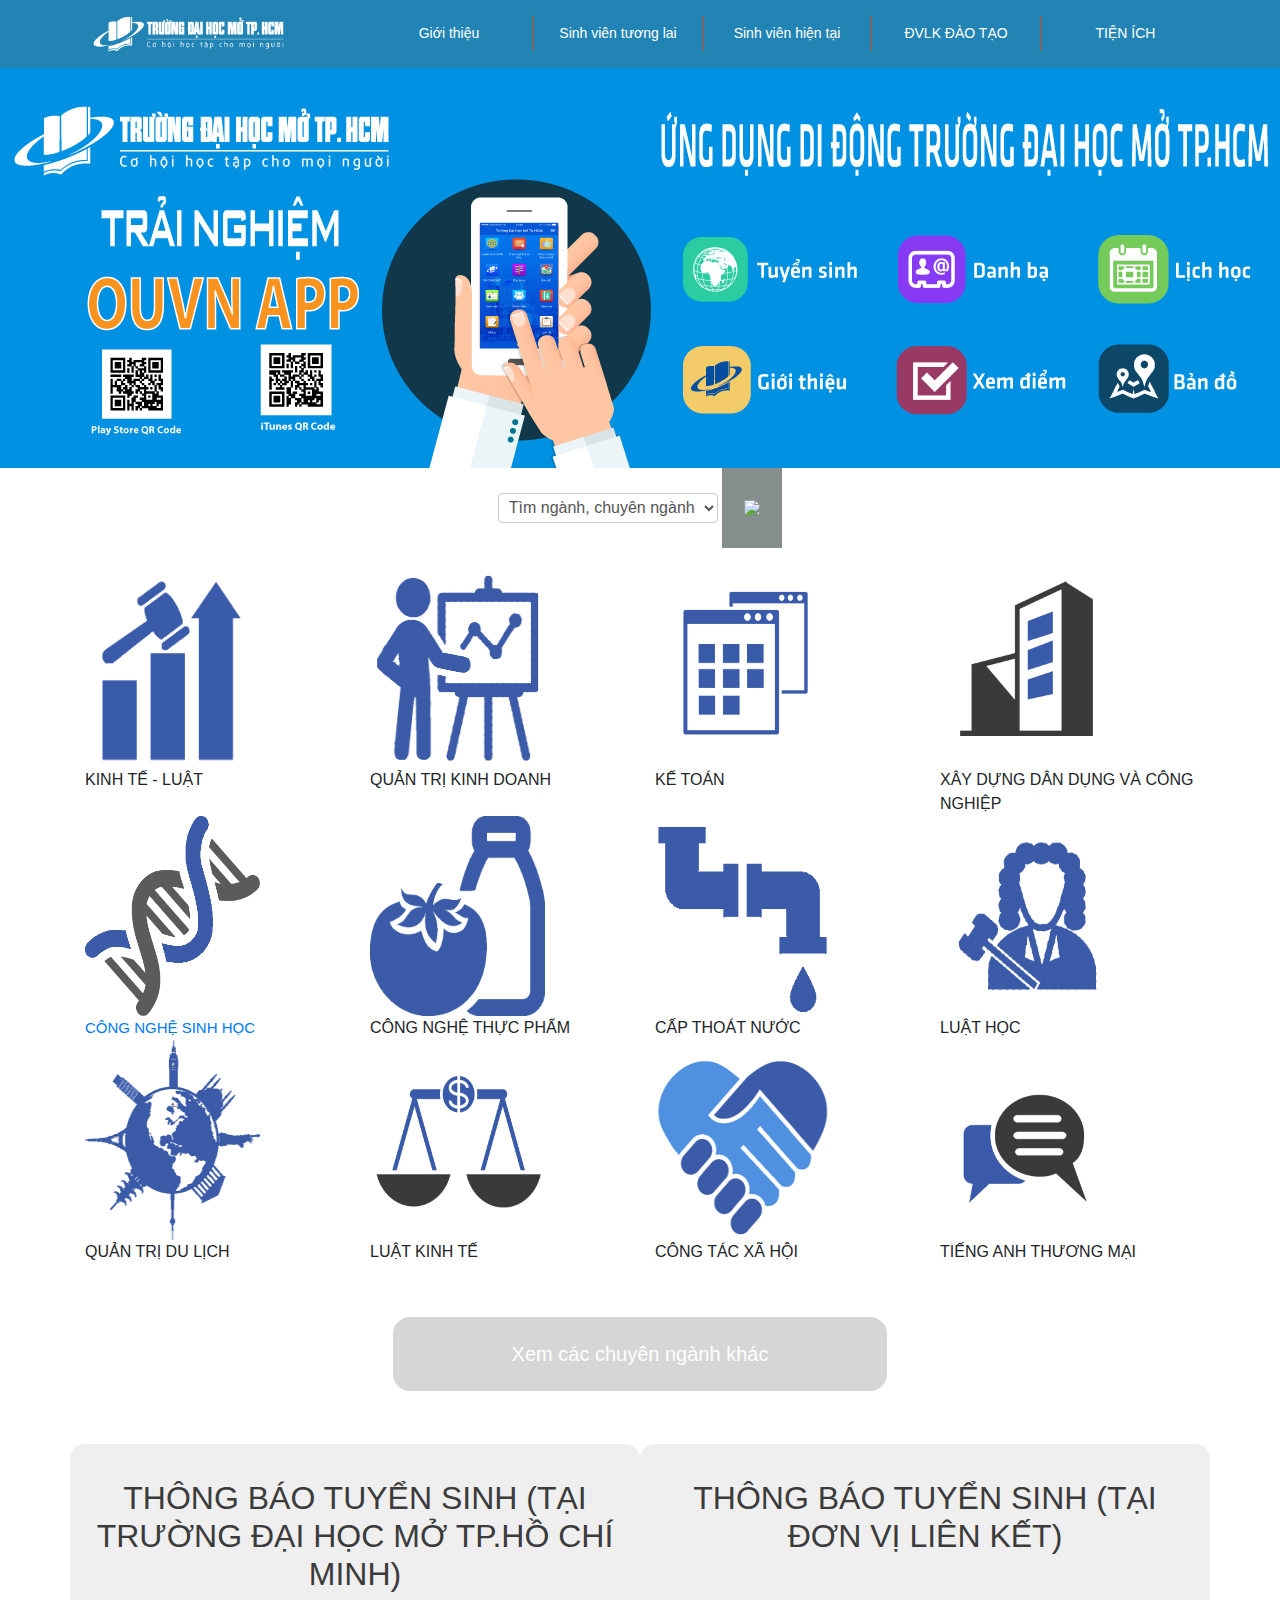
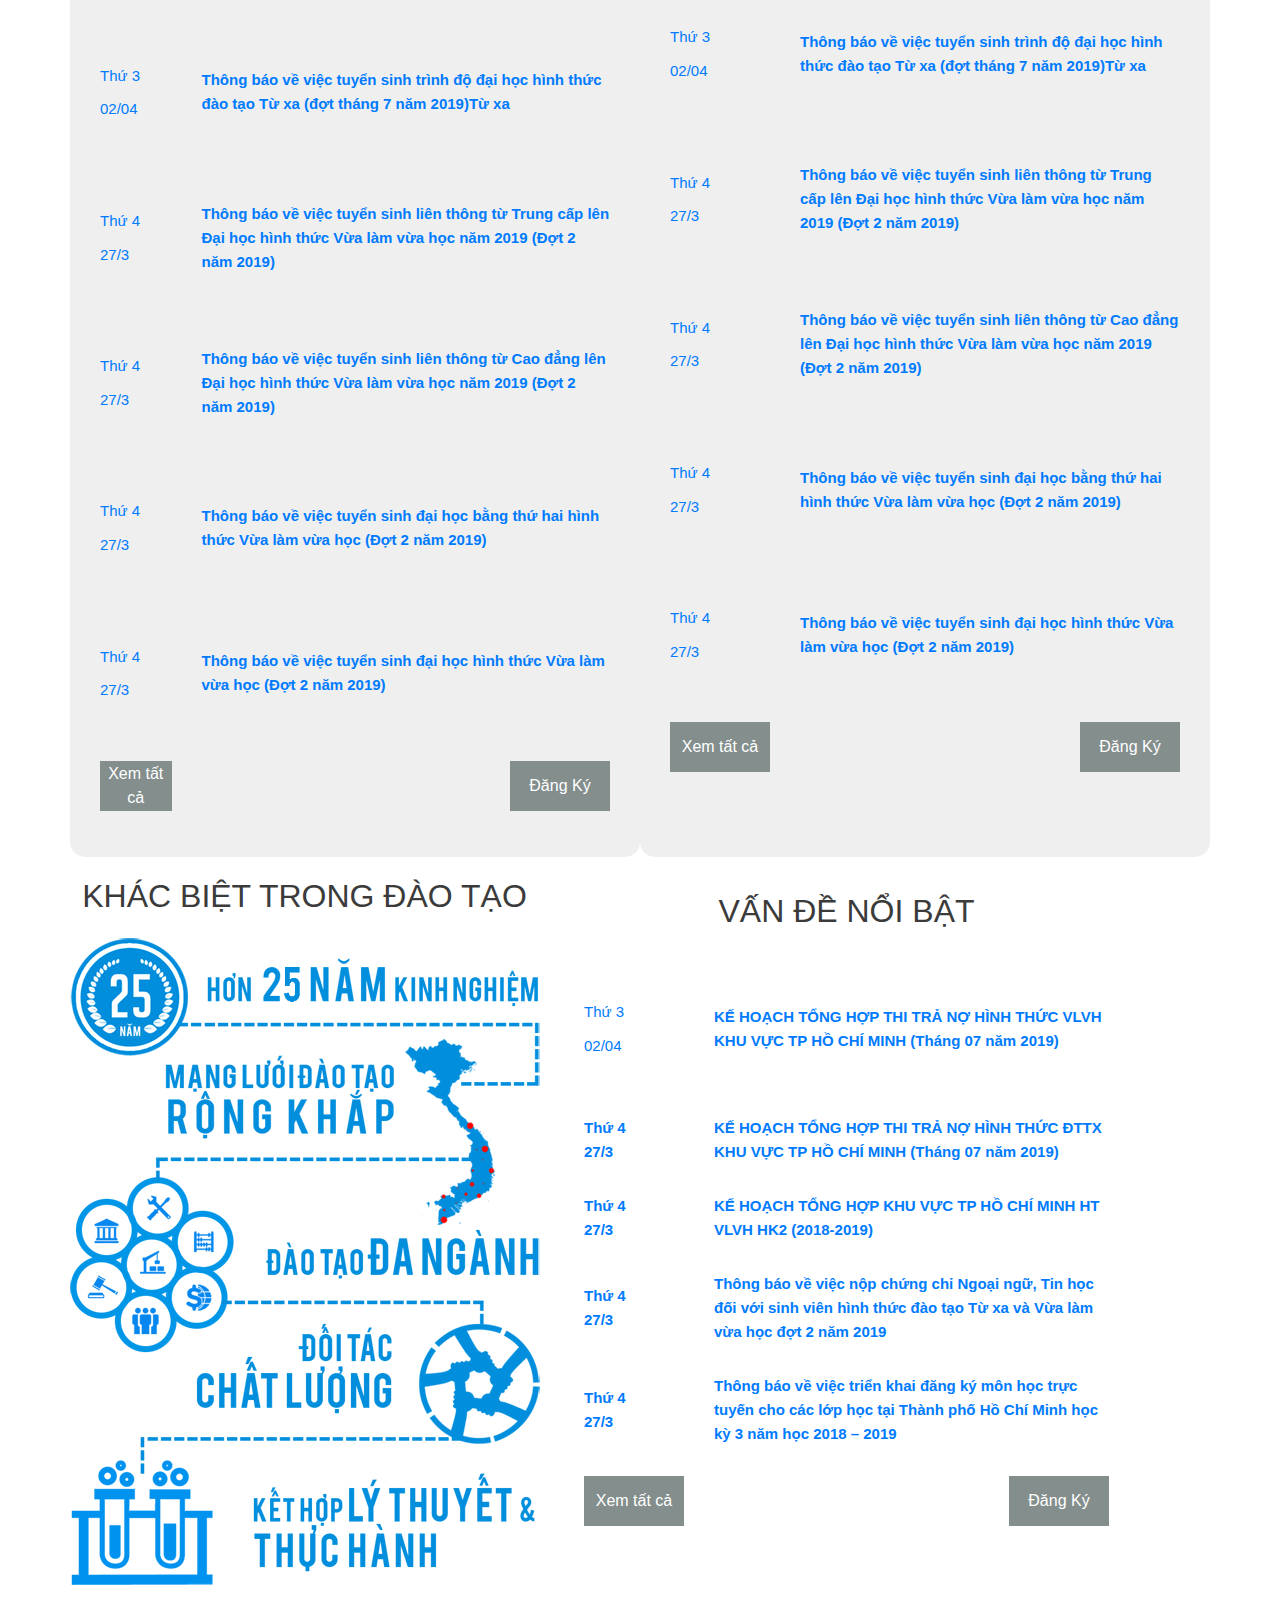
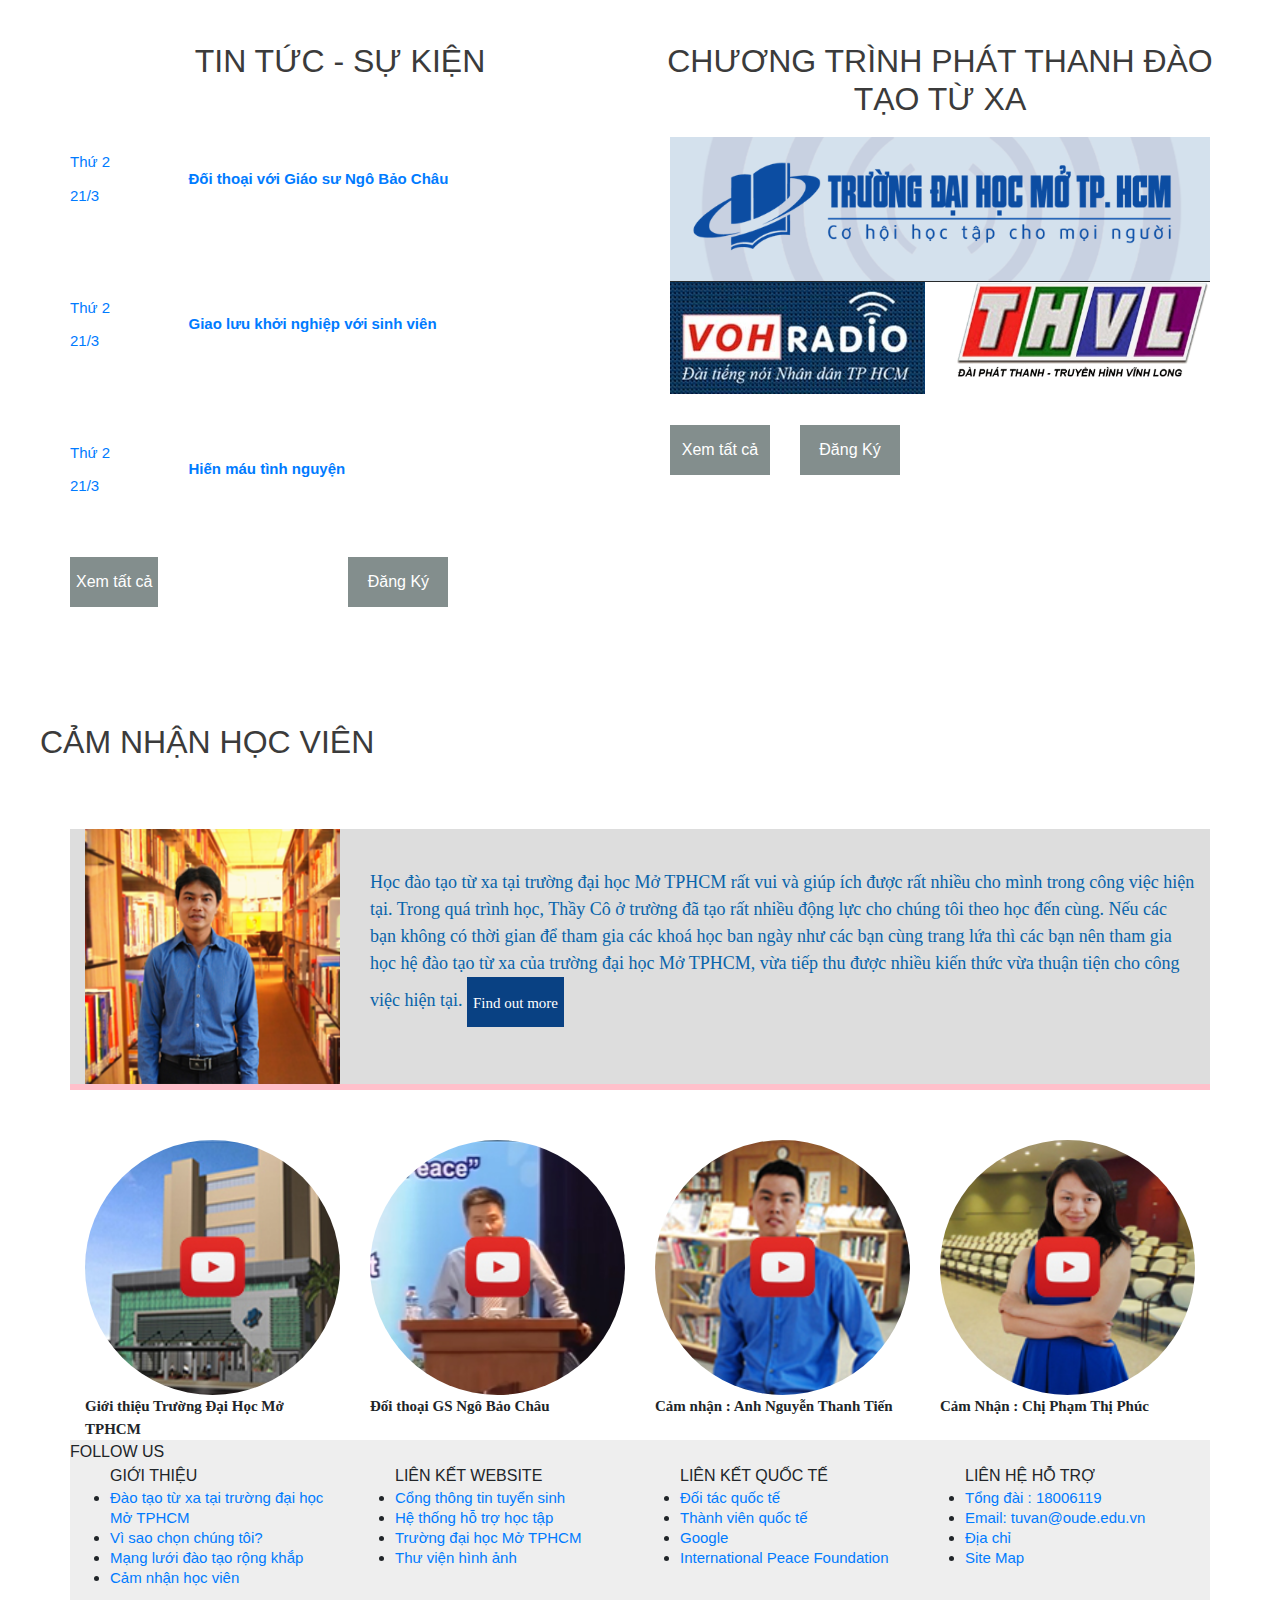
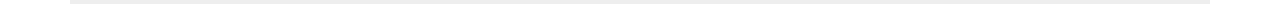
==== commit 5d3a66a0: "Update index.htm" ====
--- a/bài chính thức/đh mo/index.htm
+++ b/bài chính thức/đh mo/index.htm
@@ -29,11 +29,11 @@
   
   <link rel="stylesheet" href="css/flexslider.css" type="text/css" media="screen">
 
-	<
+	
 </head>       
 <body>
   
-  <header id="header">
+  <header id="nav">
     <div class="container">
       <div class="row t-container">
 
@@ -43,7 +43,7 @@
       
         <div class="span3">
           <div class="logo">
-            <a href="index.htm"><img src="http://oude.edu.vn/www/images/logo.png" alt=""></a>
+            <a href="index.htm"><img src="..\đh mo\img\1.png" alt=""></a>
           </div>            
         </div>
 
@@ -121,16 +121,16 @@
           <div class="slider1 flexslider"> 
             <ul class="slides">
               <li>
-    	    	    <img src="http://www.oude.edu.vn/www/uploads/images/bannerappwideQR1280.png" alt="">
+    	    	    <img src="..\đh mo\img\2.png" alt="">
     	    		</li>
     	    		<li>
-    	    	    <img src="http://www.oude.edu.vn/www/uploads/images/slide_3(1).jpg" alt="">
+    	    	    <img src="..\đh mo\img\3.jpg" alt="">
     	    		</li>
     	    		<li>
-    	    	    <img src="http://www.oude.edu.vn/www/uploads/images/home_sliders/vhvl%20(1).png" alt="">
+    	    	    <img src="..\đh mo\img\4.jpg" alt="">
     	    		</li>
                     <li>
-    	    	    <img src="http://www.oude.edu.vn/www/uploads/images/slide_5(1).jpg" alt="">
+    	    	    <img src="..\đh mo\img\5.png" alt="">
     	    		</li>
             </ul>
           </div>  <!-- Slider End -->
@@ -155,20 +155,20 @@
       <div class="container">
           <div class="row">
             <div class="col-sm">
-              <img class="img1" src="http://www.oude.edu.vn/www/uploads/images/ktl.png"><br>
-              One of three columns
-            </div>
-            <div class="col-sm">
-              <img class="img1" src="http://www.oude.edu.vn/www/uploads/images/nganh_chuyennganh/qtkd2%20(1).png"><br>
-              One of three columns
-            </div>
-            <div class="col-sm">
-              <img class="img1" src="http://www.oude.edu.vn/www/uploads/images/nganh_chuyennganh/ketoan.png"><br>
-              One of three columns
+              <img class="img1" src="..\đh mo\img\6.png"><br>
+              KINH TẾ - LUẬT
+            </div>
+            <div class="col-sm">
+              <img class="img1" src="..\đh mo\img\7.png"><br>
+              QUẢN TRỊ KINH DOANH
+            </div>
+            <div class="col-sm">
+              <img class="img1" src="..\đh mo\img\8.png"><br>
+             KẾ TOÁN
             </div>
             <div  class="col-sm">
-              <img class="img1" src="http://www.oude.edu.vn/www/uploads/images/nganh_chuyennganh/xaydungdandung.png"><br>
-              One of three columns
+              <img class="img1" src="..\đh mo\img\9.png"><br>
+              XÂY DỰNG DÂN DỤNG VÀ CÔNG NGHIỆP
             </div>
           </div>
         </div>
@@ -179,40 +179,40 @@
          <div class="container">
           <div class="row">
             <div class="col-sm">
-              <img class="img1" src="http://www.oude.edu.vn/www/uploads/images/nganh_chuyennganh/congnghesinhhoc.png"><br>
-              <a href="">KINH TẾ - LUẬT</a>
-            </div>
-            <div class="col-sm">
-              <img class="img1" src="http://www.oude.edu.vn/www/uploads/images/nganh_chuyennganh/congnghethucpham.png"><br>
-              QUẢN TRỊ KINH DOANH
-            </div>
-            <div class="col-sm">
-              <img class="img1" src="http://www.oude.edu.vn/www/uploads/images/nganh_chuyennganh/capthoatnuoc2%20(1).png"><br>
-              KẾ TOÁN
-            </div>
-            <div class="col-sm">
-              <img class="img1" src="http://www.oude.edu.vn/www/uploads/images/nganh_chuyennganh/luat.png"><br>
-             XÂY DỰNG DÂN DỤNG VÀ CÔNG NGHIỆP
+              <img class="img1" src="..\đh mo\img\10.png"><br>
+              <a href="">CÔNG NGHỆ SINH HỌC</a>
+            </div>
+            <div class="col-sm">
+              <img class="img1" src="..\đh mo\img\11.png"><br>
+             CÔNG NGHỆ THỰC PHẨM
+            </div>
+            <div class="col-sm">
+              <img class="img1" src="..\đh mo\img\12.png"><br>
+              CẤP THOÁT NƯỚC
+            </div>
+            <div class="col-sm">
+              <img class="img1" src="..\đh mo\img\13.png"><br>
+             LUẬT HỌC
             </div>
           </div>
         </div>
          <div class="container">
           <div class="row">
             <div class="col-sm">
-              <img class="img1" src="http://www.oude.edu.vn/www/uploads/images/nganh_chuyennganh/travelicon%20(1).png"><br>
-             CÔNG NGHỆ SINH HỌC
-            </div>
-            <div class="col-sm">
-              <img class="img1" src="http://www.oude.edu.vn/www/uploads/images/nganh_chuyennganh/luatkinhte(1).png"><br>
-              CÔNG NGHỆ THỰC PHẨM 
-            </div>
-            <div class="col-sm">
-              <img class="img1" src="http://www.oude.edu.vn/www/uploads/images/nganh_chuyennganh/congtacxahoi%20(1).png"><br>
-              CẤP THOÁT NƯỚC
-            </div>
-            <div class="col-sm">
-              <img class="img1" src="http://www.oude.edu.vn/www/uploads/images/nganh_chuyennganh/tienganh.png"><br>
-             LUẬT HỌC
+              <img class="img1" src="..\đh mo\img\14.png"><br>
+             QUẢN TRỊ DU LỊCH
+            </div>
+            <div class="col-sm">
+              <img class="img1" src="..\đh mo\img\15.png"><br>
+              LUẬT KINH TẾ
+            </div>
+            <div class="col-sm">
+              <img class="img1" src="..\đh mo\img\16.png"><br>
+             CÔNG TÁC XÃ HỘI
+            </div>
+            <div class="col-sm">
+              <img class="img1" src="..\đh mo\img\17.png"><br>
+             TIẾNG ANH THƯƠNG MẠI
             </div>
 
           
@@ -303,18 +303,18 @@
 
 
 
-         <div class="row">
+         <div class="row" id="khacbiet1">
   <div class="column1" >
-    <h2>KHÁC BIỆT TRONG ĐÀO TẠO</h2>
+    <h2 class="khacbiet2">KHÁC BIỆT TRONG ĐÀO TẠO</h2>
     <p>
-     <img src="http://oude.edu.vn/www/images/5nganh.png">
+     <img src="..\đh mo\img\18.png">
 
 
     </p>
   </div>
   
   <div class="column">
-    <h2>VẤN ĐỀ NỔI BẬT</h2>
+    <h2 class="khacbiet2">VẤN ĐỀ NỔI BẬT</h2>
      <p>
       <table>
         <tr>
@@ -347,7 +347,7 @@
     </p>  </div>
         
 
-         <div class="row">
+         <div class="row" id="khacbiet3">
   <div class="column">
 
     <h2>TIN TỨC - SỰ KIỆN</h2>
@@ -377,15 +377,15 @@
     </p>
   </div>
   
-  <div class="column" >
+  <div class="column" id="chuongtrinh">
     <h2>CHƯƠNG TRÌNH PHÁT THANH ĐÀO TẠO TỪ XA</h2>
 <div class="container">
   <div class="row">
-    <div class="col">col</div>
-    <div class="col">col</div>
+    <div class="col"><img src="..\đh mo\img\19.png"></div>
+    
     <div class="w-100"></div>
-    <div class="col">col</div>
-    <div class="col">col</div>
+    <div class="col"><img src="..\đh mo\img\20.jpg"></div>
+    <div class="col"><img src="..\đh mo\img\21.png"></div>
   </div>
 </div>
 
@@ -411,9 +411,9 @@
     <h2 class="camnhan">CẢM NHẬN HỌC VIÊN</h2></div>
 
     <div class="container" id="camnhan1">
-  <div class="row">
+  <div class="row" id="camnhan1">
     <div class="col-sm">
-       <img class="anh12" src="http://www.oude.edu.vn/www/uploads/images/phanngocdung.png"> 
+       <img class="anh12" src="..\đh mo\img\22.png"> 
     </div>
     <div class="col-9">
       <i class="fas fa-comment"></i>    Học đào tạo từ xa tại trường đại học Mở TPHCM rất vui và giúp ích được rất nhiều cho mình trong công việc hiện tại. Trong quá trình học, Thầy Cô ở trường đã tạo rất nhiều động lực cho chúng tôi theo học đến cùng.
@@ -433,26 +433,97 @@
       <div class="container" id="youtube">
   <div class="row" id="row333">
     <div class="col-3">
-     <img class="img44" src="http://www.oude.edu.vn/www/uploads/images/TVC-01-camnhan.jpg">
+     <img class="img44" src="..\đh mo\img\23.jpg">
      <b>Giới thiệu Trường Đại Học Mở TPHCM</b>
 
     </div>
     <div class="col-3">
-      <img class="img44" src="http://www.oude.edu.vn/www/uploads/images/TVC-02-baochau.jpg">
+      <img class="img44" src="..\đh mo\img\24.jpg">
      <b> Đối thoại GS Ngô Bảo Châu</b>
 
     </div>
     <div class="col-3">
-      <img class="img44" src="http://www.oude.edu.vn/www/uploads/images/TVC-07-thanh.jpg">
+      <img class="img44" src="..\đh mo\img\25.jpg">
      <b> Cảm nhận : Anh Nguyễn Thanh Tiến</b>
 
     </div>
      <div class="col-3">
-      <img class="img44" src="http://www.oude.edu.vn/www/uploads/images/TVC-022-phuc.jpg">
+      <img class="img44" src="..\đh mo\img\26.jpg">
      <b> Cảm Nhận :  Chị Phạm Thị Phúc </b>
     </div>
 
-
+<div class="follow">
+  FOLLOW US <i class="fab fa-facebook"></i> <i class="fab fa-youtube"></i>
+</div>
+
+
+
+
+  <div class="container" id="footer">
+  <div class="row">
+    <div class="col-sm">
+      <ul>
+       GIỚI THIỆU
+        <li>
+          <a href=""> Đào tạo từ xa tại trường đại học Mở TPHCM</a>
+
+        </li>
+        <li>
+          <a href=""> Vì sao chọn chúng tôi?
+          </a>
+        </li>
+        <li><a href=""> Mạng lưới đào tạo rộng khắp </a></li>
+        <li><a href=""> Cảm nhận học viên</a></li>
+      </ul>
+    </div>
+    <div class="col-sm">
+       <ul>
+       LIÊN KẾT WEBSITE 
+        <li>
+          <a href=""> Cổng thông tin tuyển sinh</a>
+
+        </li>
+        <li>
+          <a href="">Hệ thống hỗ trợ học tập
+          </a>
+        </li>
+        <li><a href=""> Trường đại học Mở TPHCM </a></li>
+        <li><a href=""> Thư viện hình ảnh</a></li>
+      </ul>
+    </div>
+    <div class="col-sm">
+      <ul>
+       LIÊN KẾT QUỐC TẾ 
+        <li>
+          <a href=""> Đối tác quốc tế</a>
+
+        </li>
+        <li>
+          <a href=""> Thành viên quốc tế
+          </a>
+        </li>
+        <li><a href=""> Google </a></li>
+        <li><a href=""> International Peace Foundation</a></li>
+      </ul>
+    </div>
+    <div class="col-sm">
+       <ul>
+       LIÊN HỆ HỖ TRỢ
+        <li>
+          <a href=""> Tổng đài : 18006119</a>
+
+        </li>
+        <li>
+          <a href=""> Email: tuvan@oude.edu.vn
+          </a>
+        </li>
+        <li><a href=""> Địa chỉ  </a></li>
+        <li><a href="">Site Map</a></li>
+      </ul>
+    </div>
+    </div>
+  </div>
+</div>
 
 
 
@@ -474,6 +545,9 @@
   <script type="text/javascript" src="js/functions.js"></script>
   <script type="text/javascript" defer src="js/jquery.flexslider.js"></script>
 
+
+
 </body>
 </html>
-  +  
+  
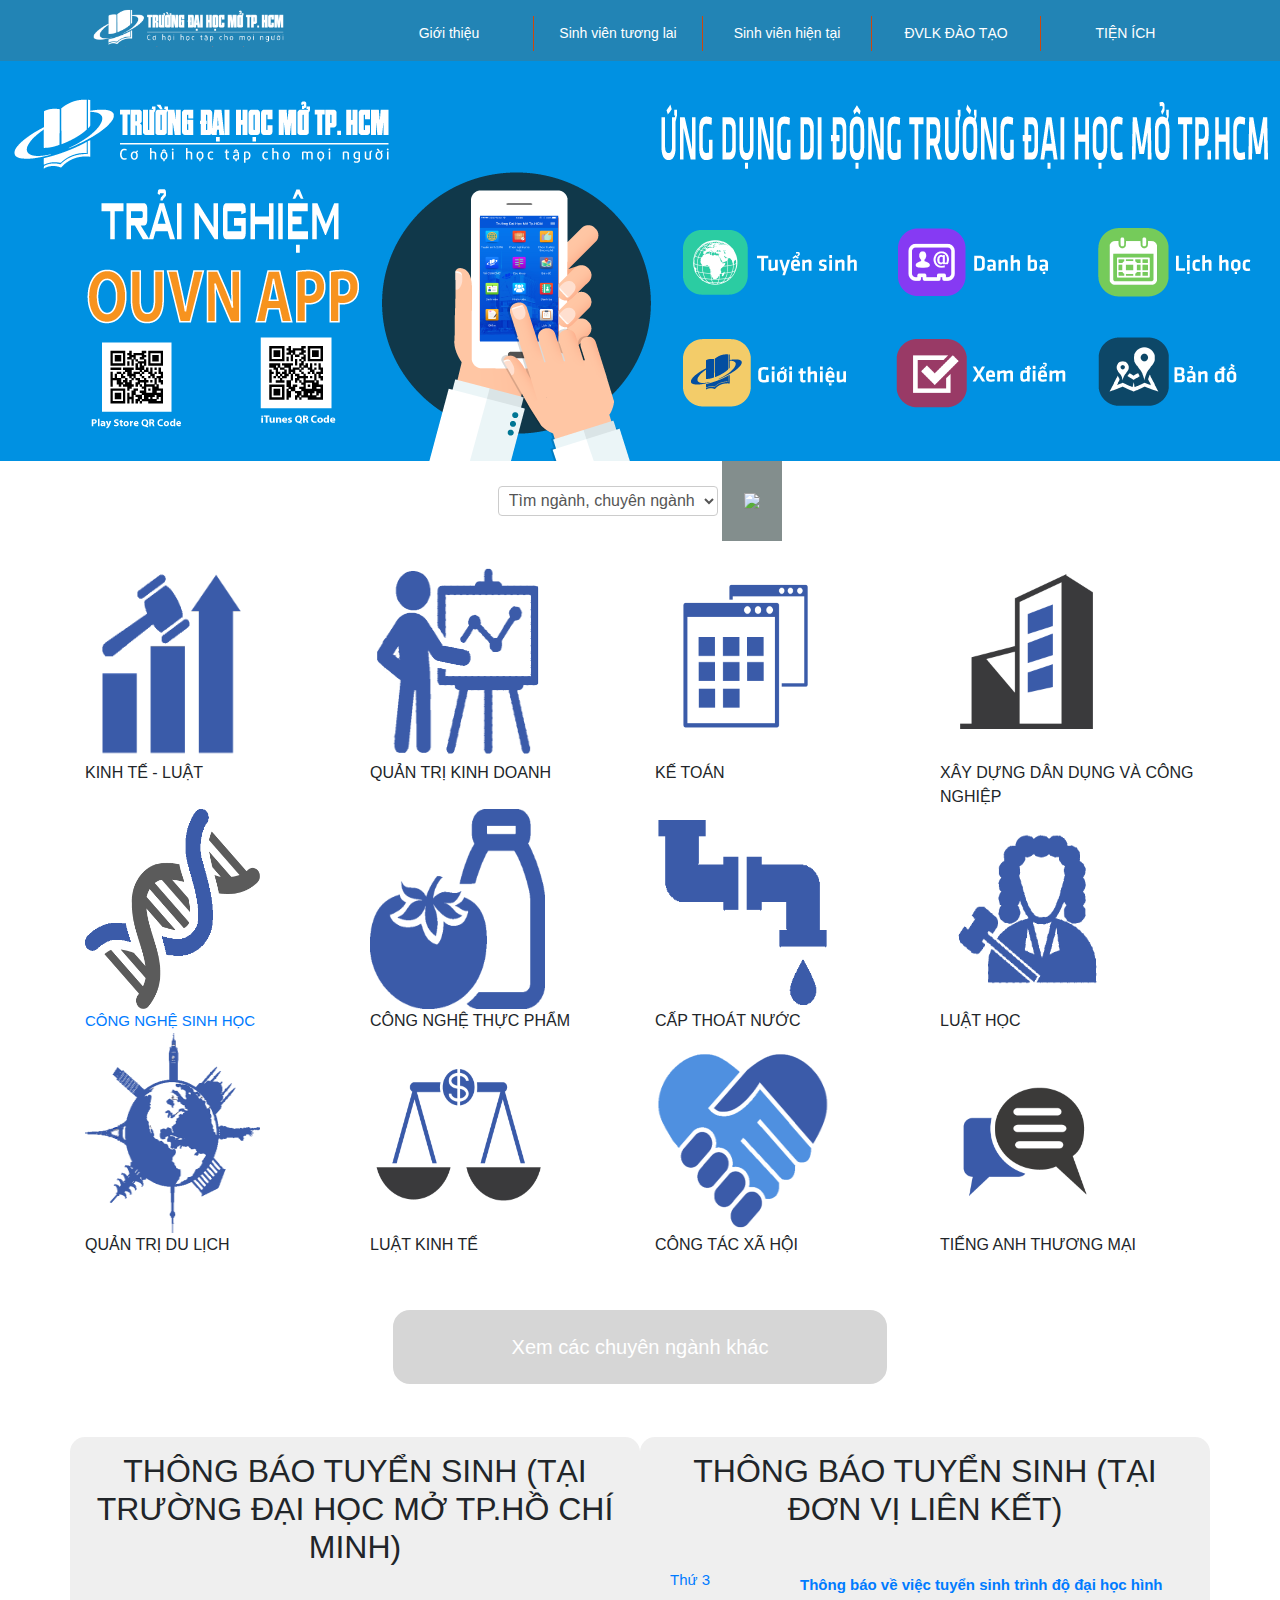
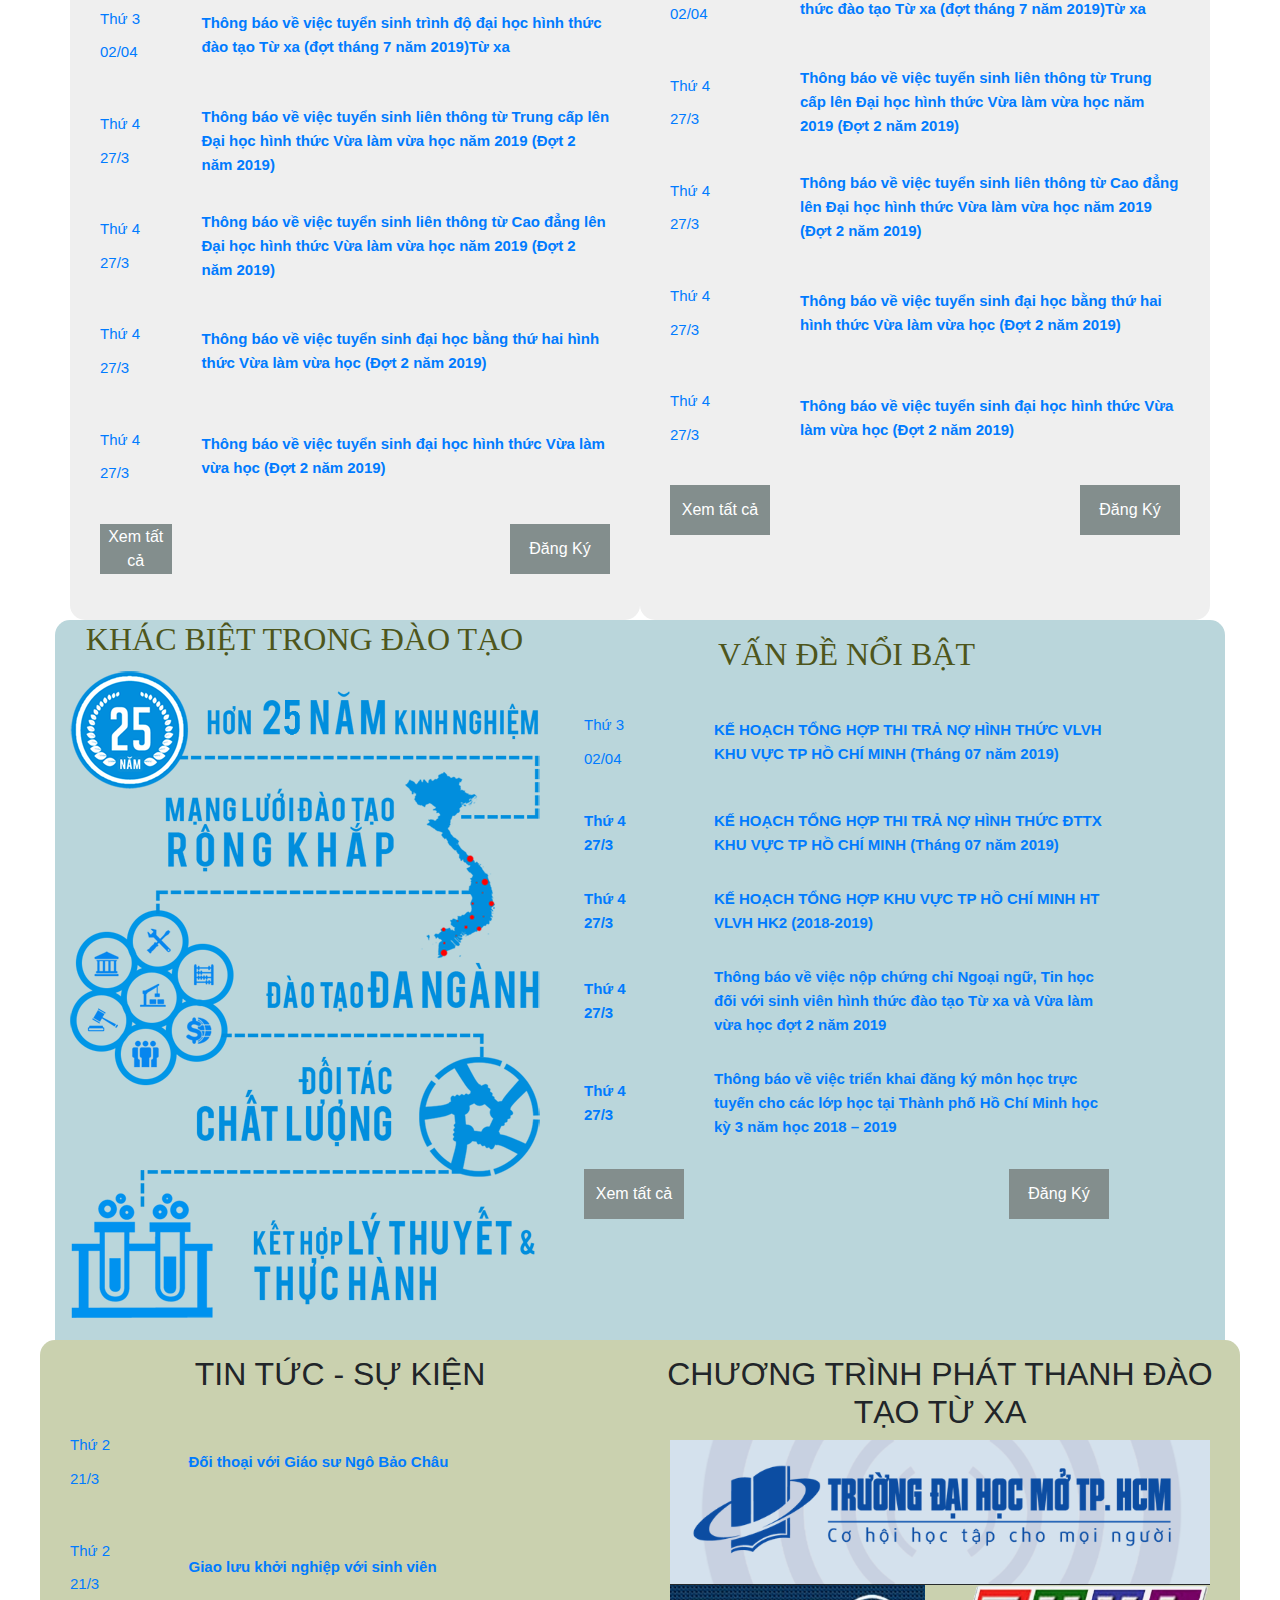
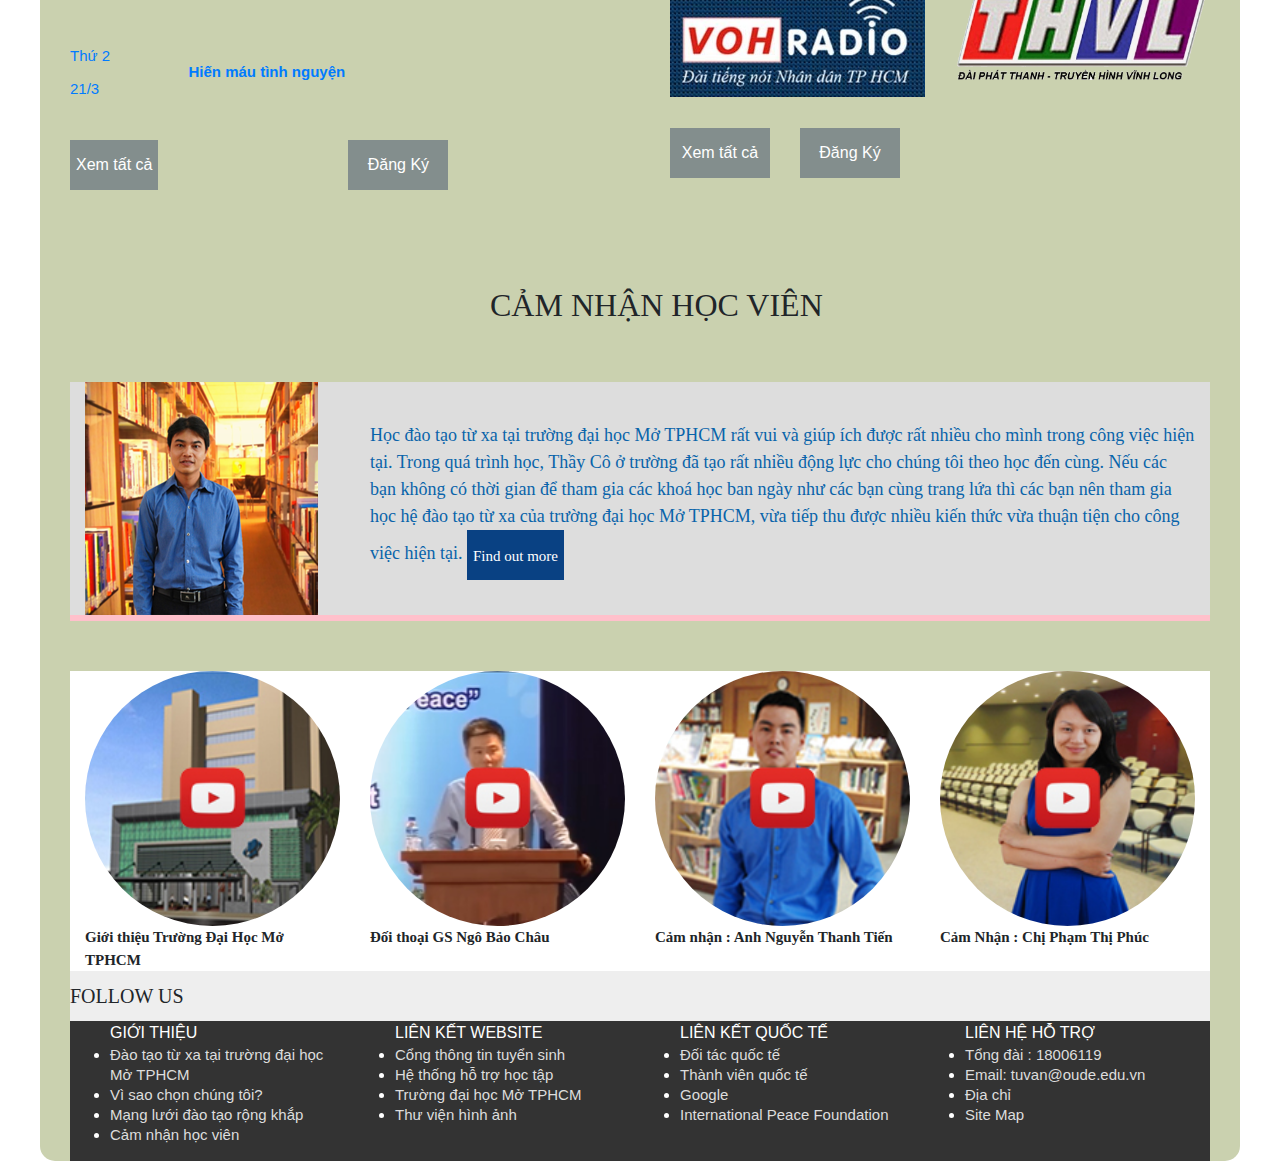
==== commit 65997ea5: "Add files via upload" ====
--- a/bài chính thức/đh mo/index.htm
+++ b/bài chính thức/đh mo/index.htm
@@ -4,8 +4,8 @@
 
   <meta charset="utf-8">
   <title>Đại học mở tphcm</title>
-	
-	
+  
+  
   
  
 
@@ -29,7 +29,7 @@
   
   <link rel="stylesheet" href="css/flexslider.css" type="text/css" media="screen">
 
-	
+  
 </head>       
 <body>
   
@@ -50,11 +50,11 @@
         <div class="span9">
           <div class="row space60"></div>
              <nav id="nav" role="navigation">
-               	
+                
           <ul>
 
 
-        <li > <a> Giới thiệu</a>
+        <li > <a href="gioithieu.html"> Giới thiệu</a>
           <ul>
             <li class="demo1"><a>thông điệp hiệu trưởng </a></li>
             <li class="demo1"><a>Trung tâm đào tạo</a></li>
@@ -71,7 +71,7 @@
 
         </li>
           <li class="nav-item">
-            <li> <a>Sinh viên tương lai </a>
+            <li> <a href="sinhvientuonglai.html">Sinh viên tương lai </a>
           <ul>
             <li class="demo1"><a>Cổng tuyển sinh </a></li>
             <li class="demo1"><a>Thông báo tuyển sinh</a></li>
@@ -80,7 +80,7 @@
           </ul>
           
           <li class="nav-item">
-             <li> <a>Sinh viên hiện tại </a>
+             <li> <a href="sinhvienhientai.html">Sinh viên hiện tại </a>
           <ul>
             <li class="demo1"><a>Trang sinh viên </a></li>
             <li class="demo1"><a>Kết quả học tập</a></li>
@@ -93,7 +93,7 @@
             <li class="demo1"><a href=""> Kiến thức , kỹ năng tìm việc</a></li>
 
           </ul>
-           <li> <a>ĐVLK ĐÀO TẠO </a>
+           <li> <a href="dvlkdaotao.html">ĐVLK ĐÀO TẠO </a>
           <ul>
             <li class="demo1"><a>Cơ sở học tập của trường </a></li>
             <li class="demo1"><a>Cơ sở học tập tại TPHCM</a></li>
@@ -121,17 +121,17 @@
           <div class="slider1 flexslider"> 
             <ul class="slides">
               <li>
-    	    	    <img src="..\đh mo\img\2.png" alt="">
-    	    		</li>
-    	    		<li>
-    	    	    <img src="..\đh mo\img\3.jpg" alt="">
-    	    		</li>
-    	    		<li>
-    	    	    <img src="..\đh mo\img\4.jpg" alt="">
-    	    		</li>
+                <img src="..\đh mo\img\2.png" alt="">
+              </li>
+              <li>
+                <img src="..\đh mo\img\3.jpg" alt="">
+              </li>
+              <li>
+                <img src="..\đh mo\img\4.jpg" alt="">
+              </li>
                     <li>
-    	    	    <img src="..\đh mo\img\5.png" alt="">
-    	    		</li>
+                <img src="..\đh mo\img\5.png" alt="">
+              </li>
             </ul>
           </div>  <!-- Slider End -->
   </div> 
--- a/bài chính thức/đh mo/css/styles.css
+++ b/bài chính thức/đh mo/css/styles.css
@@ -1,94 +1,18 @@
-/* --------------------------------------------------------	*/
-/*	Twitter Bootstrap */
-/*	Responsive media queries */
-/*	freshdesignweb.com */
-/* --------------------------------------------------------	*/
 
 @import url("bootstrap.min.css");
 @import url("bootstrap-responsive.min.css");
 
-/* --------------------------------------------------------	*/
-/*	Base */
-/* --------------------------------------------------------	*/
-
-::-moz-selection { background: #999; color: #fff; text-shadow: none; }
-::selection { background: #999; color: #fff; text-shadow: none; }
-:focus { outline-color: transparent!important; outline-style: none!important; }
-
-html {
-	overflow-y:scroll;
-	background:#fff;	
-}
-
-body {
-	margin: 0;
-	padding: 0;                      
-  font-family: 'Source Sans Pro', sans-serif;
-	font-size: 15px;
-	line-height: 20px;
-	color: #3b3b3b;
-	-webkit-font-smoothing: subpixel-antialiased;
-	-webkit-text-size-adjust: 100%;	
-	cursor:default;
-  background:#fff;
-}
-
-h1, h2, h3, h4, h5, h6 {
-  position:relative;
-  font-family: 'Titillium Web', sans-serif; 
-  font-weight: 200;
-  line-height: 1.25;
-  color: #3b3b3b;
-  margin:0px;
-  padding: 20px 0;
-  clear:both;
-}
-
-h1, h2 {
-  font-size:42px;
-  padding: 20px 0 10px 0;
-}
-
-h1 {
-  color:#3b3b3b;
-}
-
-h2 {
-}
-
-h3 {
-  font-size:24px;
-  line-height:30px;  
-}
-
-h4 {
-  font-size:20px;
-  line-height:24px;
-  font-weight:500;
-}
-
-h5, h6 {
-  font-size:20px;
-  line-height:26px;
-}    
-
-hr {
-  height:1px;
-  border:0px;
-  background:#4973c2;
-  margin:25px 0 25px 0;
-  clear:both;
-}
-
-p {
-  margin:15px 0;
-}
-
-blockquote {        
-  color:#83adff;
-  margin:15px 0px;
-  border-left:5px solid #fda056; 
-}
+
+
+
+
+
+
+
+
+
+
+
 
 a {
   color: lightblue;
@@ -101,50 +25,9 @@
   background-color: 
 }
 
-img {
-  width:100%;
-}
-
-/* --------------------------------------------------------	*/
-/*	Main Classes */
-/* --------------------------------------------------------	*/
-
-
-}
-
-
-
-header {
-  position:relative;
-  display:block;
-}
-
-.t-container {
-  position:relative;
-}
-
-.texture {
-  position:absolute;
-  top:0px;
-  left:-210px;
-  width:751px;
-  height:596px;
-}
-
-.logo {
-  position:relative;
-  margin-top:7px;
-}
-
-.head-info {
-  font-size:16px;
-  line-height:22px;
-}
-
-  
-/* --------------------------------------------------------	*/
-/*	Navigation */
-/* --------------------------------------------------------	*/
+
+
+
 
 		#nav
 		{
@@ -153,10 +36,7 @@
 			z-index: 1000;
 		}
 
-			#nav > a
-			{
-				display: none;
-			}
+			
 
 			#nav li
 			{
@@ -311,14 +191,15 @@
   border-radius: 20px;
   font-size: 20px;
   background-color: rgb(214, 214, 214);
-   transition: background-color,color  1s;
-     -webkit-transition:background-color, color 1s;
+   transition: background-color, border  2s !important;
+     -webkit-transition:background-color ,border 2s !important;
  
 }
 .chuyennganh:hover {
     color: white;
     background-color: lightblue;
     border: rgb(183, 110, 221) solid 2px;
+
 
 }
 
@@ -450,4 +331,100 @@
 }
 #row333 {
   background-color: rgb(238, 238, 238);
+}
+#chuongtrinh {
+  }
+#khacbiet1 {
+  background-color: rgb(186, 214, 219);
+  border-radius: 15px;
+}
+.khacbiet2 {
+  align-items: center;
+  text-align: center;
+  justify-content: center;
+  font-family: Times New Roman Serif;
+  color: rgb(78, 86, 28);
+
+}
+#khacbiet3 {
+  background-color: rgb(202, 209, 175);
+  border-radius: 15px;
+
+}
+.cam {
+  margin-left: 450px;
+  font-family: Times New Roman Serif;
+}
+ .follow {
+  margin-top: 10px; 
+  margin-bottom: 10px;
+  font-family: Times New Roman Serif;
+  font-size: 20px;
+   }
+   #footer {
+    background-color: rgb(51, 51, 51);
+    color: white;
+   }
+   #footer a {
+    color:#dddddd;
+   }
+   #gioithieu {
+    background-color: white;
+    font-family: Times New Roman Serif;
+   }
+   .h22 {
+    font-size: 15px;
+   }
+   .col-4 {
+    margin-top: 50px;
+   }
+   #form232 {
+    margin: 30px;
+
+   }
+   #form4242 {
+    background-color: white;
+    font-family:  Times New Roman Serif;
+   }
+   #thongbao2 {
+    font-family:  Times New Roman Serif;
+    color: white;
+   }
+.ve2 {
+  font-size: 15px;
+  color: rgb(160, 155, 155)
+  ;
+}
+.donvi2 {
+  background-color: lightblue;
+  color: white;
+  font-family:  Times New Roman Serif;
+  font-size: 50px;
+
+}
+#donvi12 {
+  background-color: white;
+  font-family:  Times New Roman Serif;
+  margin-top: 50px;
+  font-size: 20px;
+  text-align: center;
+
+}
+#sinhvienn {
+  
+  font-family:  Times New Roman Serif;
+  background-color: lightblue;
+
+}
+#anh22 {
+    z-index: 1
+    background-image : url(..\đh mo\img\40.jpg);
+}
+.203 {
+  z-index: 5;
+
+}
+#lienketngoai {
+  text-align: center;
+  font-size: 50px;
 }